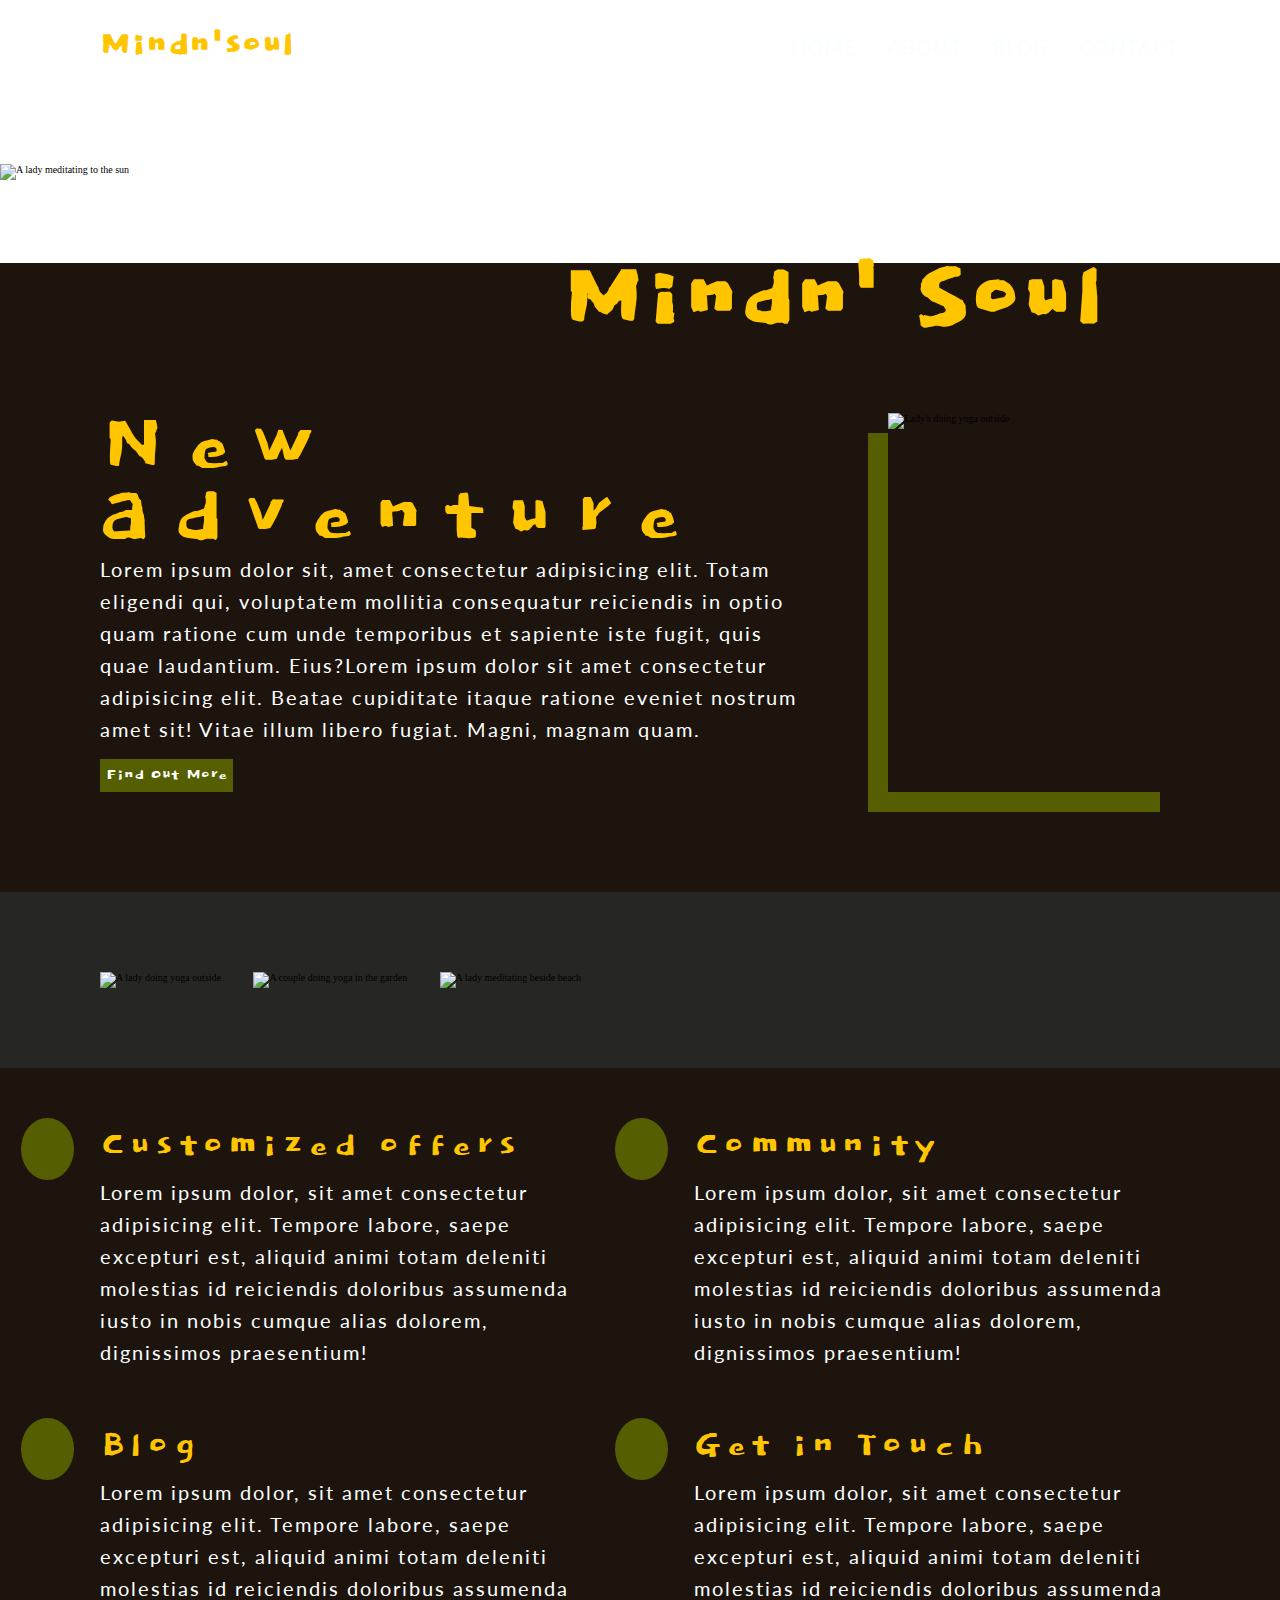
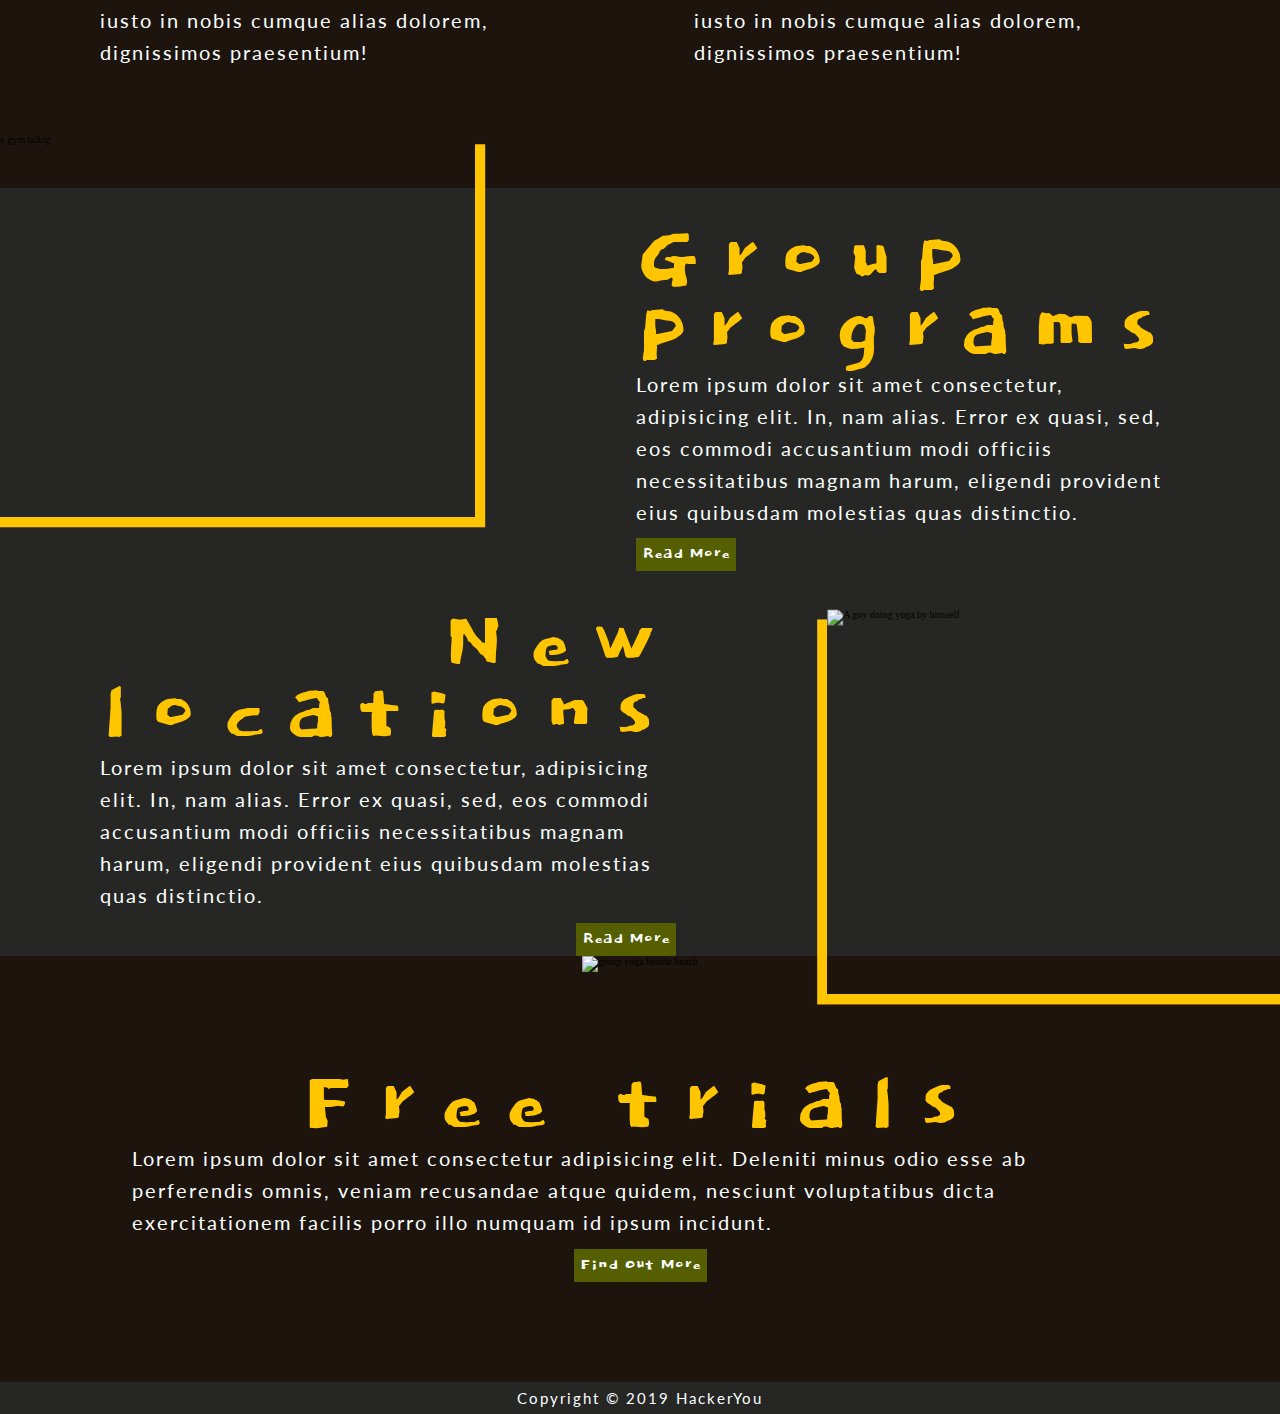
==== index.html @ 893b0afe "adding some change" ====
<!DOCTYPE html>
<html lang="en">
<head>
  <meta charset="UTF-8">
  <meta name="viewport" content="width=device-width, initial-scale=1.0">
  <title>Mind and soul</title>
  <link rel="stylesheet" href="https://use.fontawesome.com/releases/v5.15.3/css/all.css" integrity="sha384-SZXxX4whJ79/gErwcOYf+zWLeJdY/qpuqC4cAa9rOGUstPomtqpuNWT9wdPEn2fk" crossorigin="anonymous">
  <link rel="preconnect" href="https://fonts.gstatic.com">
<link href="https://fonts.googleapis.com/css2?family=Dokdo&family=Lato:wght@300;400;700&display=swap" rel="stylesheet"> 
  <link rel="stylesheet" href="./styles/styles.css">
</head>
<body>
  <!-- header starts here -->
  <header>
    <nav>
      <div class="wrapper">
        <div class="nav-flex">
          <div class="header-logo"><a href="#">Mindn'soul</a></div>
          <ul>
            <li><a href="#home">home</a></li>
            <li><a href="#about">about</a></li>
            <li><a href="#blog">blog</a></li>
            <li><a href="#contact">contact</a></li>
          </ul>
        </div>
      </div>
    </nav>
    <div class="header-flex">
      <ul>
        <li class="header-image"><img src="./styles/scss/assets/group.jpg" alt="A lady meditating to the sun"></li>
        <li class="header-text">
          <p>welcome to</p>
          <h1>Mindn' Soul</h1>
        </li>
      </ul>
    </div>
  </header>
  
  <!-- new adventure strats here -->
  <main>
    <section id="new">
      <div class="wrapper">
        <div class="new-flex">
          <div class="new-text">
            <h2>New adventure</h2>
            <p>Lorem ipsum dolor sit, amet consectetur adipisicing elit. Totam eligendi qui, voluptatem mollitia consequatur reiciendis in optio quam ratione cum unde temporibus et sapiente iste fugit, quis quae laudantium. Eius?Lorem ipsum dolor sit amet consectetur adipisicing elit. Beatae cupiditate itaque ratione eveniet nostrum amet sit! Vitae illum libero fugiat. Magni, magnam quam.</p>
            <button type="submit">Find Out More </button>
          </div>
          <img src="./styles/scss/assets/small-box.jpg" alt="Lady's doing yoga outside">
        </div>
      </div>
    </section>

    <!-- pictures starts here -->
    <section>
      <div class="wrapper">
        <ul class="pic-flex">
          <li><img src="./styles/scss/assets/gallery-image1.jpg" alt="A lady doing yoga outside"></li>
          <li><img src="./styles/scss/assets/gallery-image2.jpg" alt="A couple doing yoga in the garden"></li>
          <li><img src="./styles/scss/assets/gallery-image3.jpg" alt="A lady meditating beside beach"></li>
        </ul>
      </div>
    </section>

    <!-- details starts here -->
    <section id="details">
      <div class="wrapper">
        <ul class="detail-flex">
          <li class="detail1">
            <h3>Customized offers</h3>
            <p>Lorem ipsum dolor, sit amet consectetur adipisicing elit. Tempore labore, saepe excepturi est, aliquid animi totam deleniti molestias id reiciendis doloribus assumenda iusto in nobis cumque alias dolorem, dignissimos praesentium!</p>
          </li>
          <li class="detail2">
            <h3>Community</h3>
            <p>Lorem ipsum dolor, sit amet consectetur adipisicing elit. Tempore labore, saepe excepturi est, aliquid animi totam deleniti molestias id reiciendis doloribus assumenda iusto in nobis cumque alias dolorem, dignissimos praesentium!</p>
          </li>
          <li class="detail3">
            <h3>Blog</h3>
            <p>Lorem ipsum dolor, sit amet consectetur adipisicing elit. Tempore labore, saepe excepturi est, aliquid animi totam deleniti molestias id reiciendis doloribus assumenda iusto in nobis cumque alias dolorem, dignissimos praesentium!</p>
          </li>
          <li class="detail4">
            <h3>Get in Touch</h3>
            <p>Lorem ipsum dolor, sit amet consectetur adipisicing elit. Tempore labore, saepe excepturi est, aliquid animi totam deleniti molestias id reiciendis doloribus assumenda iusto in nobis cumque alias dolorem, dignissimos praesentium!</p>
          </li>
        </ul>
      </div>
    </section>

    <!-- programs starts here -->
    <section> 
      <div class="wrapper">
        <ul class="program-flex">
          <li class="contents1">
            <img src="./styles/scss/assets/left-image.jpg" alt="Ladys in the gym talkig">
            <div class="program-text">
              <h2>Group programs</h2>
              <p>Lorem ipsum dolor sit amet consectetur, adipisicing elit. In, nam alias. Error ex quasi, sed, eos commodi accusantium modi officiis necessitatibus magnam harum, eligendi provident eius quibusdam molestias quas distinctio.</p>
              <button type="submit">Read More</button>
            </div>
          </li>
          <li class="contents2">
            <img src="./styles/scss/assets/right-image.jpg" alt="A guy doing yoga by himself">
            <div class="program-text">
              <h2>New locations</h2>
              <p>Lorem ipsum dolor sit amet consectetur, adipisicing elit. In, nam alias. Error ex quasi, sed, eos commodi accusantium modi officiis necessitatibus magnam harum, eligendi provident eius quibusdam molestias quas distinctio.</p>
              <button type="submit">Read More</button>
            </div>
          </li>
        </ul>
      </div>
    </section>

    <!-- free traials -->
    <section id="free">
      <img src="./styles/scss/assets/banner-image.jpg" alt="group yoga beside beach">
      <div class="wrapper">
        <div class="free-text">
          <h2>Free trials</h2>
          <p>Lorem ipsum dolor sit amet consectetur adipisicing elit. Deleniti minus odio esse ab perferendis omnis, veniam recusandae atque quidem, nesciunt voluptatibus dicta exercitationem facilis porro illo numquam id ipsum incidunt.</p>
          <button type="submit">Find Out More</button>
        </div>
      </div>
    </section>
  </main>

  <!-- footer stars here -->
  <footer>
    <div class="wrapper">
      <p>Copyright © 2019 HackerYou</p>
    </div>
  </footer>
</body>
</html>
---- styles/styles.css ----
@charset "UTF-8";
html {
  line-height: 1.15;
  -ms-text-size-adjust: 100%;
  -webkit-text-size-adjust: 100%;
}

body {
  margin: 0;
}

article, aside, footer, header, nav, section {
  display: block;
}

h1 {
  font-size: 2em;
  margin: 0.67em 0;
}

figcaption, figure, main {
  display: block;
}

figure {
  margin: 1em 40px;
}

hr {
  -webkit-box-sizing: content-box;
          box-sizing: content-box;
  height: 0;
  overflow: visible;
}

pre {
  font-family: monospace, monospace;
  font-size: 1em;
}

a {
  background-color: transparent;
  -webkit-text-decoration-skip: objects;
}

abbr[title] {
  border-bottom: none;
  text-decoration: underline;
  -webkit-text-decoration: underline dotted;
          text-decoration: underline dotted;
}

b, strong {
  font-weight: inherit;
}

b, strong {
  font-weight: bolder;
}

code, kbd, samp {
  font-family: monospace, monospace;
  font-size: 1em;
}

dfn {
  font-style: italic;
}

mark {
  background-color: #ff0;
  color: #000;
}

small {
  font-size: 80%;
}

sub, sup {
  font-size: 75%;
  line-height: 0;
  position: relative;
  vertical-align: baseline;
}

sub {
  bottom: -0.25em;
}

sup {
  top: -0.5em;
}

audio, video {
  display: inline-block;
}

audio:not([controls]) {
  display: none;
  height: 0;
}

img {
  border-style: none;
}

svg:not(:root) {
  overflow: hidden;
}

button, input, optgroup, select, textarea {
  font-family: sans-serif;
  font-size: 100%;
  line-height: 1.15;
  margin: 0;
}

button, input {
  overflow: visible;
}

button, select {
  text-transform: none;
}

button, html [type=button], [type=reset], [type=submit] {
  -webkit-appearance: button;
}

button::-moz-focus-inner, [type=button]::-moz-focus-inner, [type=reset]::-moz-focus-inner, [type=submit]::-moz-focus-inner {
  border-style: none;
  padding: 0;
}

button:-moz-focusring, [type=button]:-moz-focusring, [type=reset]:-moz-focusring, [type=submit]:-moz-focusring {
  outline: 1px dotted ButtonText;
}

fieldset {
  padding: 0.35em 0.75em 0.625em;
}

legend {
  -webkit-box-sizing: border-box;
          box-sizing: border-box;
  color: inherit;
  display: table;
  max-width: 100%;
  padding: 0;
  white-space: normal;
}

progress {
  display: inline-block;
  vertical-align: baseline;
}

textarea {
  overflow: auto;
}

[type=checkbox], [type=radio] {
  -webkit-box-sizing: border-box;
          box-sizing: border-box;
  padding: 0;
}

[type=number]::-webkit-inner-spin-button, [type=number]::-webkit-outer-spin-button {
  height: auto;
}

[type=search] {
  -webkit-appearance: textfield;
  outline-offset: -2px;
}

[type=search]::-webkit-search-cancel-button, [type=search]::-webkit-search-decoration {
  -webkit-appearance: none;
}

::-webkit-file-upload-button {
  -webkit-appearance: button;
  font: inherit;
}

details, menu {
  display: block;
}

summary {
  display: list-item;
}

canvas {
  display: inline-block;
}

template {
  display: none;
}

[hidden] {
  display: none;
}

.clearfix:after {
  visibility: hidden;
  display: block;
  font-size: 0;
  content: "";
  clear: both;
  height: 0;
}

html {
  -webkit-box-sizing: border-box;
  box-sizing: border-box;
}

*, *:before, *:after {
  -webkit-box-sizing: inherit;
          box-sizing: inherit;
}

.sr-only {
  position: absolute;
  width: 1px;
  height: 1px;
  margin: -1px;
  border: 0;
  padding: 0;
  white-space: nowrap;
  -webkit-clip-path: inset(100%);
          clip-path: inset(100%);
  clip: rect(0 0 0 0);
  overflow: hidden;
}

html {
  font-size: 62.5%;
}

body {
  overflow-x: hidden;
}

h1, h2, h3, p, button, input, label, ul {
  padding: 0;
  margin: 0;
}

h1, h2, h3, h4, .header-logo, button {
  font-family: "Dokdo", cursive;
}

h2 {
  font-family: "Dokdo", cursive;
  font-size: 10.5rem;
  font-weight: normal;
  line-height: 7rem;
  letter-spacing: 1.9rem;
  color: #ffc600;
}

h3 {
  font-family: "Dokdo", cursive;
  font-size: 4.5rem;
  font-weight: normal;
  line-height: 5.8rem;
  letter-spacing: 0.49rem;
  color: #ffc600;
}

button {
  background-color: #555f02;
  border: 1px solid #555f02;
  color: #fafffe;
  padding: 4px 5px;
  font-size: 2rem;
}

p {
  font-family: "Lato", sans-serif;
  line-height: 32px;
  letter-spacing: 2px;
  font-size: 2rem;
  font-weight: normal;
  color: #fafffe;
}

nav {
  line-height: 29px;
  letter-spacing: 1px;
  font-size: 2rem;
  font-family: "Lato", sans-serif;
  font-weight: bold;
}

ul {
  list-style: none;
}

a {
  text-decoration: none;
}

.wrapper {
  width: 90%;
  max-width: 1080px;
  margin: 0 auto;
}

section {
  padding: 0;
  margin: 0;
}

section:nth-child(odd) {
  background-color: #1E140E;
}

section:nth-child(even) {
  background-color: #262725;
}

header {
  background-image: url("scss/assets/home-image-1.jpg");
  background-repeat: no-repeat;
  background-position: center;
  padding-top: 30px;
}

.nav-flex {
  display: -webkit-box;
  display: -ms-flexbox;
  display: flex;
  -webkit-box-pack: justify;
      -ms-flex-pack: justify;
          justify-content: space-between;
  -webkit-box-align: center;
      -ms-flex-align: center;
          align-items: center;
}

.header-logo a {
  color: #ffc600;
  font-size: 4.1rem;
}

.nav-flex ul {
  display: -webkit-box;
  display: -ms-flexbox;
  display: flex;
}
.nav-flex ul li {
  margin: auto 0 auto 30px;
}
.nav-flex ul li a {
  color: #fafffe;
  font-size: 2rem;
  letter-spacing: 1px;
  line-height: 29px;
  text-transform: uppercase;
}
.nav-flex ul li a:hover, .nav-flex ul li a:focus {
  color: #ffc600;
}

.nev-flex a:nth-child(4) {
  margin-right: 0;
}

h1 {
  color: #ffc600;
  font-size: 11rem;
}

.header-flex ul {
  display: -webkit-box;
  display: -ms-flexbox;
  display: flex;
  -ms-flex-wrap: nowrap;
      flex-wrap: nowrap;
}
.header-flex ul .header-image {
  width: 40%;
  position: relative;
  top: 100px;
}
.header-flex ul .header-image img {
  width: 100%;
}

.header-flex p {
  color: white;
  font-size: 3rem;
}

.header-text {
  padding: 20px 50px;
  width: 60%;
  position: relative;
  top: 120px;
}

#new {
  padding: 150px 0 100px 0;
}

.new-flex {
  display: -webkit-box;
  display: -ms-flexbox;
  display: flex;
}
.new-flex img {
  width: 27%;
  -webkit-box-shadow: -2rem 2rem #555f02;
          box-shadow: -2rem 2rem #555f02;
}

.new-text {
  width: 65%;
  margin-right: auto;
}
.new-text p {
  margin-bottom: 2%;
}

.pic-flex {
  display: -webkit-box;
  display: -ms-flexbox;
  display: flex;
  padding: 30px 0;
}
.pic-flex li {
  width: calc(100% - 6%)/3;
  margin-right: 3%;
  padding: 50px 0;
}
.pic-flex li img {
  width: 100%;
}

.pic-flex li:nth-child(3) {
  margin-right: 0;
}

.detail-flex {
  display: -webkit-box;
  display: -ms-flexbox;
  display: flex;
  -webkit-box-pack: justify;
      -ms-flex-pack: justify;
          justify-content: space-between;
  -ms-flex-wrap: wrap;
      flex-wrap: wrap;
  padding-bottom: 120px;
}
.detail-flex li {
  width: 45%;
  margin-right: 5%;
  padding-top: 50px;
  position: relative;
}
.detail-flex li:nth-child(2n) {
  margin-right: 0;
}

.detail1::before {
  content: "";
  font-weight: bold;
  font-family: "Font Awesome 5 Free";
  background-color: #555f02;
  border-radius: 50%;
  font-size: 3rem;
  color: #fafffe;
  padding: 14px 15px;
  position: absolute;
  left: -79px;
}

.detail2::before {
  content: "";
  font-weight: bold;
  font-family: "Font Awesome 5 Free";
  background-color: #555f02;
  border-radius: 50%;
  font-size: 3rem;
  color: #fafffe;
  padding: 14px 15px;
  position: absolute;
  left: -79px;
}

.detail3::before {
  content: "";
  font-weight: bold;
  font-family: "Font Awesome 5 Free";
  background-color: #555f02;
  border-radius: 50%;
  font-size: 3rem;
  color: #fafffe;
  padding: 14px 15px;
  position: absolute;
  left: -79px;
}

.detail4::before {
  content: "";
  font-weight: bold;
  font-family: "Font Awesome 5 Free";
  background-color: #555f02;
  border-radius: 50%;
  font-size: 3rem;
  color: #fafffe;
  padding: 14px 15px;
  position: absolute;
  left: -79px;
}

.program-flex {
  display: -webkit-box;
  display: -ms-flexbox;
  display: flex;
  -webkit-box-orient: vertical;
  -webkit-box-direction: normal;
      -ms-flex-direction: column;
          flex-direction: column;
}
.program-flex li {
  display: -webkit-box;
  display: -ms-flexbox;
  display: flex;
  direction: row;
}
.program-flex li:nth-child(2) {
  -webkit-box-orient: horizontal;
  -webkit-box-direction: reverse;
      -ms-flex-direction: row-reverse;
          flex-direction: row-reverse;
}

.contents1 img {
  width: 285%;
  -webkit-transform: translate(-30%, -14%);
          transform: translate(-30%, -14%);
  -webkit-box-shadow: 10px 10px #ffc600;
          box-shadow: 10px 10px #ffc600;
}

.contents2 img {
  width: 328%;
  -webkit-transform: translate(30%, 10%);
          transform: translate(30%, 10%);
  -webkit-box-shadow: -10px 10px #ffc600;
          box-shadow: -10px 10px #ffc600;
}

.program-flex p {
  margin-bottom: 2%;
}

.contents1 h2, .contents2 h2 {
  padding-top: 40px;
}

.contents2 h2 {
  text-align: right;
}

.contents2 button[type=submit] {
  display: block;
  margin-left: auto;
}

#free {
  text-align: center;
}
#free img {
  width: 100%;
}

.free-text {
  padding: 100px 0;
}
.free-text p {
  display: -webkit-box;
  display: -ms-flexbox;
  display: flex;
  text-align: left;
  margin: 0 auto 1% auto;
  width: 94%;
}

footer {
  background-color: #262725;
  text-align: center;
}
footer p {
  color: #fafffe;
  font-size: 1.5rem;
}

.blog-header {
  background-image: url("scss/assets/blog-image-1.jpg");
  background-repeat: no-repeat;
  background-position: center;
  padding-top: 30px;
  height: 70vh;
}
.blog-header h2 {
  padding-top: 20%;
}

.blogmain-flex {
  display: -webkit-box;
  display: -ms-flexbox;
  display: flex;
  -webkit-box-orient: horizontal;
  -webkit-box-direction: normal;
      -ms-flex-direction: row;
          flex-direction: row;
  -webkit-box-pack: justify;
      -ms-flex-pack: justify;
          justify-content: space-between;
  background-color: #1E140E;
}

article {
  -webkit-box-shadow: 10px 10px #555f02;
          box-shadow: 10px 10px #555f02;
  position: relative;
}
article h3 {
  padding-top: 500px;
}
article p {
  margin-bottom: 30px;
}

article img {
  width: 100%;
  -webkit-box-shadow: 15px 15px #555f02;
          box-shadow: 15px 15px #555f02;
  position: absolute;
  top: -150px;
}

.blog-flex {
  display: -webkit-box;
  display: -ms-flexbox;
  display: flex;
  -webkit-box-orient: vertical;
  -webkit-box-direction: normal;
      -ms-flex-direction: column;
          flex-direction: column;
  background-color: #1E140E;
  width: 60%;
}

.comment {
  padding: 50px 0;
}

.comment-flex li {
  display: -webkit-box;
  display: -ms-flexbox;
  display: flex;
  margin-bottom: 40px;
}
.comment-flex li img {
  width: 50%;
  height: 120px;
  margin-right: 60px;
}

.post-comment {
  margin-bottom: 100px;
}
.post-comment textarea, .post-comment button {
  width: 100%;
}

.post-comment input, .post-comment textarea {
  background-color: #1E140E;
}

.blog-aside {
  width: 25%;
}
.blog-aside p {
  font-size: 0.5rem;
}

.blog-aside img {
  -webkit-box-shadow: -10px 10px #555f02;
          box-shadow: -10px 10px #555f02;
}

.aside-text {
  background-color: #555f02;
  -webkit-box-shadow: -10px 10px #555f02;
          box-shadow: -10px 10px #555f02;
}

.contact-header {
  background-image: url("scss/assets/contact-image-1.jpg");
  background-repeat: no-repeat;
  background-position: center;
  padding-top: 30px;
  height: 50vh;
}
.contact-header h2 {
  font-size: 6.5rem;
  padding: 150px 0;
}

main {
  background-color: #1E140E;
}

.main-flex {
  display: -webkit-box;
  display: -ms-flexbox;
  display: flex;
  height: 46vh;
}

fieldset {
  background-color: #262725;
  display: -webkit-box;
  display: -ms-flexbox;
  display: flex;
  -webkit-box-orient: vertical;
  -webkit-box-direction: normal;
      -ms-flex-direction: column;
          flex-direction: column;
  border: 1px solid #262725;
  padding: 80px 40px 20px 40px;
  margin-right: 50px;
  -webkit-box-shadow: 15px 15px #ffc600;
          box-shadow: 15px 15px #ffc600;
  width: 110%;
  position: relative;
  top: -100px;
  left: -8%;
}

.form-flex {
  display: -webkit-box;
  display: -ms-flexbox;
  display: flex;
  overflow: hidden;
  -webkit-box-pack: justify;
      -ms-flex-pack: justify;
          justify-content: space-between;
}

input {
  background-color: #262725;
  border: none;
  border-bottom: 1px solid #ffc600;
  padding: 20px;
  width: 45%;
  color: #fafffe;
  font-size: 1.3rem;
  letter-spacing: 1px;
}

textarea {
  margin: 30px 0;
  height: 150px;
  background-color: #262725;
  border: 1px solid #ffc600;
  color: #fafffe;
  color: #fafffe;
  font-size: 1.3rem;
  letter-spacing: 1px;
  padding: 20px;
  resize: none;
}

aside {
  padding-top: 50px;
  width: 27%;
}

.sns-flex {
  display: -webkit-box;
  display: -ms-flexbox;
  display: flex;
}
.sns-flex a {
  color: #ffc600;
  font-size: 2rem;
  margin-right: 20px;
}
.sns-flex a:hover, .sns-flex a:focus {
  color: #fafffe;
}

.info-flex li {
  color: #fafffe;
  font-size: 1.5rem;
  letter-spacing: 2px;
  font-family: "Lato", sans-serif;
}
.info-flex li a {
  color: #fafffe;
  font-family: "Lato", sans-serif;
}

.info-mail {
  margin: 20px 0 25px 0;
}

.info {
  margin-bottom: 5px;
}

.contact-footer {
  overflow: hidden;
  height: 4vh;
}
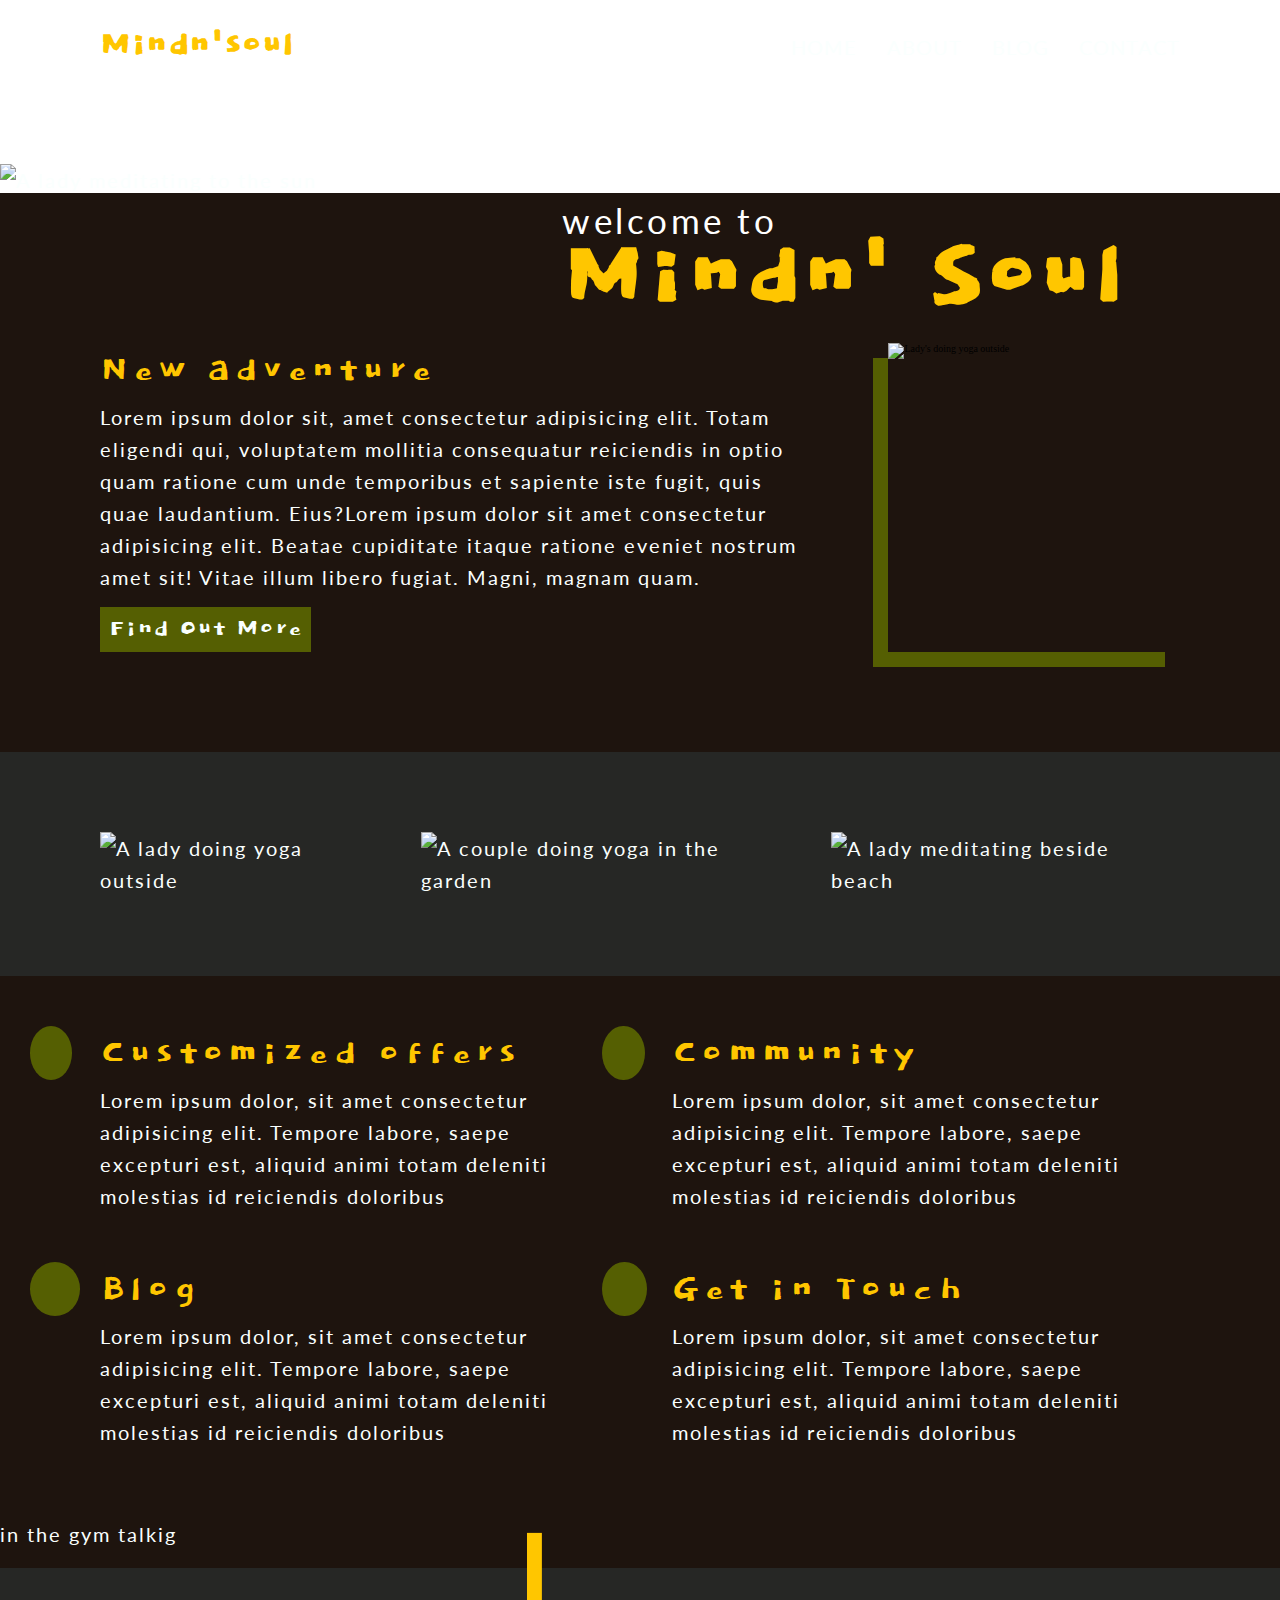
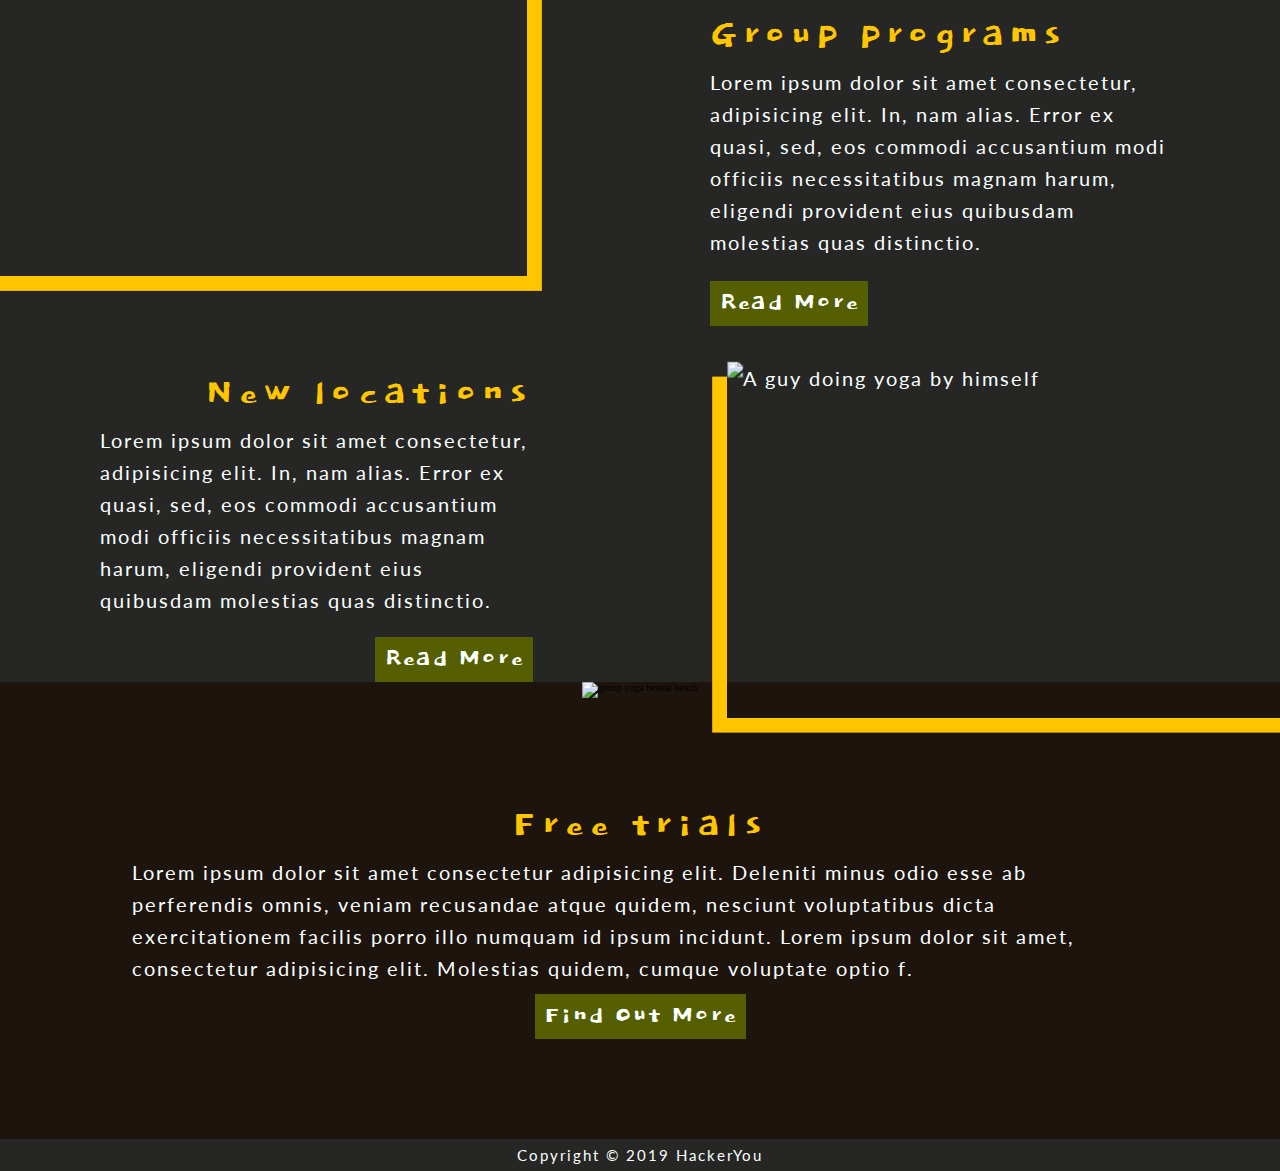
==== commit 68ff8aed: "added url" ====
--- a/index.html
+++ b/index.html
@@ -15,19 +15,26 @@
     <nav>
       <div class="wrapper">
         <div class="nav-flex">
-          <div class="header-logo"><a href="#">Mindn'soul</a></div>
+          <div class="header-logo"><a href="./index.html">Mindn'soul</a></div>
           <ul>
-            <li><a href="#home">home</a></li>
-            <li><a href="#about">about</a></li>
-            <li><a href="#blog">blog</a></li>
-            <li><a href="#contact">contact</a></li>
+            <li><a href="./index.html">home</a></li>
+            <li><a href="#">about</a></li>
+            <li><a href="./blog.html">blog</a></li>
+            <li><a href="./contact.html">contact</a></li>
           </ul>
         </div>
       </div>
     </nav>
+    <div class="sub-menu">
+      <div class="wrapper">
+        <a href=""><i class="fas fa-bars"></i></a>
+      </div>
+    </div>
     <div class="header-flex">
       <ul>
-        <li class="header-image"><img src="./styles/scss/assets/group.jpg" alt="A lady meditating to the sun"></li>
+        <li class="header-image">
+          <img src="./styles/scss/assets/group.jpg" alt="A lady meditating to the sun">
+        </li>
         <li class="header-text">
           <p>welcome to</p>
           <h1>Mindn' Soul</h1>
@@ -42,7 +49,7 @@
       <div class="wrapper">
         <div class="new-flex">
           <div class="new-text">
-            <h2>New adventure</h2>
+            <h3>New adventure</h3>
             <p>Lorem ipsum dolor sit, amet consectetur adipisicing elit. Totam eligendi qui, voluptatem mollitia consequatur reiciendis in optio quam ratione cum unde temporibus et sapiente iste fugit, quis quae laudantium. Eius?Lorem ipsum dolor sit amet consectetur adipisicing elit. Beatae cupiditate itaque ratione eveniet nostrum amet sit! Vitae illum libero fugiat. Magni, magnam quam.</p>
             <button type="submit">Find Out More </button>
           </div>
@@ -68,32 +75,32 @@
         <ul class="detail-flex">
           <li class="detail1">
             <h3>Customized offers</h3>
-            <p>Lorem ipsum dolor, sit amet consectetur adipisicing elit. Tempore labore, saepe excepturi est, aliquid animi totam deleniti molestias id reiciendis doloribus assumenda iusto in nobis cumque alias dolorem, dignissimos praesentium!</p>
+            <p>Lorem ipsum dolor, sit amet consectetur adipisicing elit. Tempore labore, saepe excepturi est, aliquid animi totam deleniti molestias id reiciendis doloribus</p>
           </li>
           <li class="detail2">
             <h3>Community</h3>
-            <p>Lorem ipsum dolor, sit amet consectetur adipisicing elit. Tempore labore, saepe excepturi est, aliquid animi totam deleniti molestias id reiciendis doloribus assumenda iusto in nobis cumque alias dolorem, dignissimos praesentium!</p>
+            <p>Lorem ipsum dolor, sit amet consectetur adipisicing elit. Tempore labore, saepe excepturi est, aliquid animi totam deleniti molestias id reiciendis doloribus</p>
           </li>
           <li class="detail3">
             <h3>Blog</h3>
-            <p>Lorem ipsum dolor, sit amet consectetur adipisicing elit. Tempore labore, saepe excepturi est, aliquid animi totam deleniti molestias id reiciendis doloribus assumenda iusto in nobis cumque alias dolorem, dignissimos praesentium!</p>
+            <p>Lorem ipsum dolor, sit amet consectetur adipisicing elit. Tempore labore, saepe excepturi est, aliquid animi totam deleniti molestias id reiciendis doloribus</p>
           </li>
           <li class="detail4">
             <h3>Get in Touch</h3>
-            <p>Lorem ipsum dolor, sit amet consectetur adipisicing elit. Tempore labore, saepe excepturi est, aliquid animi totam deleniti molestias id reiciendis doloribus assumenda iusto in nobis cumque alias dolorem, dignissimos praesentium!</p>
+            <p>Lorem ipsum dolor, sit amet consectetur adipisicing elit. Tempore labore, saepe excepturi est, aliquid animi totam deleniti molestias id reiciendis doloribus  </p>
           </li>
         </ul>
       </div>
     </section>
 
     <!-- programs starts here -->
-    <section> 
+    <section id="about"> 
       <div class="wrapper">
         <ul class="program-flex">
           <li class="contents1">
             <img src="./styles/scss/assets/left-image.jpg" alt="Ladys in the gym talkig">
             <div class="program-text">
-              <h2>Group programs</h2>
+              <h3>Group programs</h3>
               <p>Lorem ipsum dolor sit amet consectetur, adipisicing elit. In, nam alias. Error ex quasi, sed, eos commodi accusantium modi officiis necessitatibus magnam harum, eligendi provident eius quibusdam molestias quas distinctio.</p>
               <button type="submit">Read More</button>
             </div>
@@ -101,7 +108,7 @@
           <li class="contents2">
             <img src="./styles/scss/assets/right-image.jpg" alt="A guy doing yoga by himself">
             <div class="program-text">
-              <h2>New locations</h2>
+              <h3>New locations</h3>
               <p>Lorem ipsum dolor sit amet consectetur, adipisicing elit. In, nam alias. Error ex quasi, sed, eos commodi accusantium modi officiis necessitatibus magnam harum, eligendi provident eius quibusdam molestias quas distinctio.</p>
               <button type="submit">Read More</button>
             </div>
@@ -115,8 +122,8 @@
       <img src="./styles/scss/assets/banner-image.jpg" alt="group yoga beside beach">
       <div class="wrapper">
         <div class="free-text">
-          <h2>Free trials</h2>
-          <p>Lorem ipsum dolor sit amet consectetur adipisicing elit. Deleniti minus odio esse ab perferendis omnis, veniam recusandae atque quidem, nesciunt voluptatibus dicta exercitationem facilis porro illo numquam id ipsum incidunt.</p>
+          <h3>Free trials</h3>
+          <p>Lorem ipsum dolor sit amet consectetur adipisicing elit. Deleniti minus odio esse ab perferendis omnis, veniam recusandae atque quidem, nesciunt voluptatibus dicta exercitationem facilis porro illo numquam id ipsum incidunt. Lorem ipsum dolor sit amet, consectetur adipisicing elit. Molestias quidem, cumque voluptate optio f.</p>
           <button type="submit">Find Out More</button>
         </div>
       </div>
--- a/styles/styles.css
+++ b/styles/styles.css
@@ -253,6 +253,12 @@
   font-family: "Dokdo", cursive;
 }
 
+h1 {
+  color: #ffc600;
+  font-size: 11rem;
+  margin-top: 25px;
+}
+
 h2 {
   font-family: "Dokdo", cursive;
   font-size: 10.5rem;
@@ -275,11 +281,16 @@
   background-color: #555f02;
   border: 1px solid #555f02;
   color: #fafffe;
-  padding: 4px 5px;
-  font-size: 2rem;
-}
-
-p {
+  padding: 4px 8px;
+  font-size: 3rem;
+  letter-spacing: 1px;
+}
+button:hover, button:focus {
+  color: #555f02;
+  background-color: #fafffe;
+}
+
+p, li {
   font-family: "Lato", sans-serif;
   line-height: 32px;
   letter-spacing: 2px;
@@ -327,6 +338,7 @@
   background-image: url("scss/assets/home-image-1.jpg");
   background-repeat: no-repeat;
   background-position: center;
+  background-size: cover;
   padding-top: 30px;
 }
 
@@ -370,9 +382,8 @@
   margin-right: 0;
 }
 
-h1 {
-  color: #ffc600;
-  font-size: 11rem;
+.sub-menu {
+  display: none;
 }
 
 .header-flex ul {
@@ -393,7 +404,9 @@
 
 .header-flex p {
   color: white;
-  font-size: 3rem;
+  font-size: 3.5rem;
+  margin-bottom: 20px;
+  letter-spacing: 3.5px;
 }
 
 .header-text {
@@ -414,8 +427,8 @@
 }
 .new-flex img {
   width: 27%;
-  -webkit-box-shadow: -2rem 2rem #555f02;
-          box-shadow: -2rem 2rem #555f02;
+  -webkit-box-shadow: -15px 15px #555f02;
+          box-shadow: -15px 15px #555f02;
 }
 
 .new-text {
@@ -449,16 +462,15 @@
   display: -webkit-box;
   display: -ms-flexbox;
   display: flex;
+  -ms-flex-wrap: wrap;
+      flex-wrap: wrap;
+  padding-bottom: 120px;
   -webkit-box-pack: justify;
       -ms-flex-pack: justify;
           justify-content: space-between;
-  -ms-flex-wrap: wrap;
-      flex-wrap: wrap;
-  padding-bottom: 120px;
 }
 .detail-flex li {
-  width: 45%;
-  margin-right: 5%;
+  width: 47%;
   padding-top: 50px;
   position: relative;
 }
@@ -472,11 +484,11 @@
   font-family: "Font Awesome 5 Free";
   background-color: #555f02;
   border-radius: 50%;
-  font-size: 3rem;
-  color: #fafffe;
-  padding: 14px 15px;
+  font-size: 2.6rem;
+  color: #fafffe;
+  padding: 11px 10px;
   position: absolute;
-  left: -79px;
+  left: -70px;
 }
 
 .detail2::before {
@@ -485,11 +497,11 @@
   font-family: "Font Awesome 5 Free";
   background-color: #555f02;
   border-radius: 50%;
-  font-size: 3rem;
-  color: #fafffe;
-  padding: 14px 15px;
+  font-size: 2.6rem;
+  color: #fafffe;
+  padding: 11px 10px;
   position: absolute;
-  left: -79px;
+  left: -70px;
 }
 
 .detail3::before {
@@ -498,11 +510,12 @@
   font-family: "Font Awesome 5 Free";
   background-color: #555f02;
   border-radius: 50%;
-  font-size: 3rem;
-  color: #fafffe;
-  padding: 14px 15px;
+  font-size: 2.6rem;
+  color: #fafffe;
+  padding: 11px 10px;
   position: absolute;
-  left: -79px;
+  left: -70px;
+  padding: 11px 14px;
 }
 
 .detail4::before {
@@ -511,11 +524,12 @@
   font-family: "Font Awesome 5 Free";
   background-color: #555f02;
   border-radius: 50%;
-  font-size: 3rem;
-  color: #fafffe;
-  padding: 14px 15px;
+  font-size: 2.6rem;
+  color: #fafffe;
+  padding: 11px 10px;
   position: absolute;
-  left: -79px;
+  left: -70px;
+  padding: 11px;
 }
 
 .program-flex {
@@ -544,27 +558,27 @@
   width: 285%;
   -webkit-transform: translate(-30%, -14%);
           transform: translate(-30%, -14%);
-  -webkit-box-shadow: 10px 10px #ffc600;
-          box-shadow: 10px 10px #ffc600;
+  -webkit-box-shadow: 15px 15px #ffc600;
+          box-shadow: 15px 15px #ffc600;
 }
 
 .contents2 img {
   width: 328%;
   -webkit-transform: translate(30%, 10%);
           transform: translate(30%, 10%);
-  -webkit-box-shadow: -10px 10px #ffc600;
-          box-shadow: -10px 10px #ffc600;
+  -webkit-box-shadow: -15px 15px #ffc600;
+          box-shadow: -15px 15px #ffc600;
 }
 
 .program-flex p {
-  margin-bottom: 2%;
-}
-
-.contents1 h2, .contents2 h2 {
+  margin-bottom: 5%;
+}
+
+.contents1 h3, .contents2 h3 {
   padding-top: 40px;
 }
 
-.contents2 h2 {
+.contents2 h3 {
   text-align: right;
 }
 
@@ -605,6 +619,7 @@
   background-image: url("scss/assets/blog-image-1.jpg");
   background-repeat: no-repeat;
   background-position: center;
+  background-size: cover;
   padding-top: 30px;
   height: 70vh;
 }
@@ -637,11 +652,14 @@
 article p {
   margin-bottom: 30px;
 }
+article p:first-of-type {
+  font-style: italic;
+}
 
 article img {
   width: 100%;
-  -webkit-box-shadow: 15px 15px #555f02;
-          box-shadow: 15px 15px #555f02;
+  -webkit-box-shadow: 20px 20px #555f02;
+          box-shadow: 20px 20px #555f02;
   position: absolute;
   top: -150px;
 }
@@ -657,6 +675,9 @@
   background-color: #1E140E;
   width: 60%;
 }
+.blog-flex span {
+  font-weight: bold;
+}
 
 .comment {
   padding: 50px 0;
@@ -674,6 +695,10 @@
   margin-right: 60px;
 }
 
+.comment-flex span {
+  color: #ffc600;
+}
+
 .post-comment {
   margin-bottom: 100px;
 }
@@ -686,27 +711,49 @@
 }
 
 .blog-aside {
-  width: 25%;
-}
-.blog-aside p {
-  font-size: 0.5rem;
+  width: 27%;
+  position: absolute;
+  right: -3%;
+  top: 650px;
 }
 
 .blog-aside img {
-  -webkit-box-shadow: -10px 10px #555f02;
-          box-shadow: -10px 10px #555f02;
+  -webkit-box-shadow: -20px 20px #555f02;
+          box-shadow: -20px 20px #555f02;
+  display: block;
+  width: 90%;
 }
 
 .aside-text {
   background-color: #555f02;
-  -webkit-box-shadow: -10px 10px #555f02;
-          box-shadow: -10px 10px #555f02;
+  padding: 30px;
+  margin-left: -20px;
+  width: 94%;
+}
+.aside-text h4 {
+  font-weight: normal;
+  line-height: 58px;
+  letter-spacing: 4.3px;
+  color: #fafffe;
+  font-size: 4rem;
+  margin: 0;
+}
+
+.aside-yellow li {
+  list-style-position: inside;
+  list-style: disc;
+  list-style-position: inside;
+  color: #ffc600;
+}
+.aside-yellow li span {
+  color: #fafffe;
 }
 
 .contact-header {
   background-image: url("scss/assets/contact-image-1.jpg");
   background-repeat: no-repeat;
   background-position: center;
+  background-size: cover;
   padding-top: 30px;
   height: 50vh;
 }
@@ -819,6 +866,393 @@
 }
 
 .contact-footer {
-  overflow: hidden;
   height: 4vh;
+}
+
+@media (max-width: 1200px) {
+  body {
+    overflow-x: hidden;
+  }
+
+  h1 {
+    font-size: 8rem;
+  }
+
+  .new-flex img {
+    height: 250px;
+  }
+}
+@media (max-width: 980px) {
+  .detail-flex li {
+    width: 100%;
+  }
+
+  .detail-flex h3 {
+    padding-left: 80px;
+  }
+
+  .detail1::before {
+    left: 0;
+  }
+
+  .detail2::before {
+    left: 0;
+  }
+
+  .detail3::before {
+    left: 0;
+  }
+
+  .detail4::before {
+    left: 0;
+  }
+
+  .program-flex {
+    padding: 50px 0;
+  }
+
+  .contents1 {
+    -webkit-box-orient: vertical;
+    -webkit-box-direction: normal;
+        -ms-flex-direction: column;
+            flex-direction: column;
+    padding-bottom: 30px;
+  }
+  .contents1 img {
+    width: 80%;
+    -webkit-transform: translate(20%, 0%);
+            transform: translate(20%, 0%);
+  }
+
+  .program-flex li:nth-child(2) {
+    -webkit-box-orient: vertical;
+    -webkit-box-direction: normal;
+        -ms-flex-direction: column;
+            flex-direction: column;
+  }
+  .program-flex li:nth-child(2) img {
+    width: 80%;
+    -webkit-transform: translate(2%, 0%);
+            transform: translate(2%, 0%);
+  }
+}
+@media (max-width: 780px) {
+  h1 {
+    font-size: 5rem;
+    margin-top: 0;
+  }
+
+  .header-flex p {
+    font-size: 2rem;
+    margin-bottom: 5px;
+  }
+
+  .header-text {
+    padding: 0 50px;
+  }
+
+  .new-flex {
+    -webkit-box-orient: vertical;
+    -webkit-box-direction: reverse;
+        -ms-flex-direction: column-reverse;
+            flex-direction: column-reverse;
+  }
+  .new-flex img {
+    width: 50%;
+    height: auto;
+    -o-object-fit: contain;
+       object-fit: contain;
+    -ms-flex-item-align: center;
+        align-self: center;
+    -webkit-box-shadow: -1rem 1rem #555f02;
+            box-shadow: -1rem 1rem #555f02;
+  }
+
+  .new-text {
+    width: 100%;
+    margin-right: 0;
+    margin-top: 50px;
+    text-align: center;
+  }
+}
+@media (max-width: 660px) {
+  header {
+    height: 40vh;
+  }
+
+  .header-logo {
+    display: none;
+  }
+
+  .nav-flex ul {
+    display: none;
+  }
+
+  .sub-menu {
+    display: block;
+    text-align: right;
+  }
+  .sub-menu a {
+    font-size: 3rem;
+    color: #ffc600;
+  }
+  .sub-menu a:hover, .sub-menu a:focus {
+    color: #fafffe;
+  }
+
+  .header-text {
+    padding: 0;
+    -webkit-transform: translate(-56%, -146%);
+            transform: translate(-56%, -146%);
+  }
+
+  .header-flex p {
+    font-size: 1rem;
+  }
+
+  h1 {
+    font-size: 3.5rem;
+  }
+
+  .header-image img {
+    display: none;
+    width: 0%;
+  }
+
+  h3 {
+    font-size: 3.5rem;
+  }
+
+  #new {
+    padding: 60px 0;
+  }
+}
+@media (max-width: 660px) and (max-width: 500) {
+  h3 {
+    font-size: 3rem;
+  }
+
+  p, li {
+    font-size: 1.5rem;
+  }
+}
+@media (width: 700px) {
+  .contact-header {
+    height: 30vh;
+  }
+  .contact-header h2 {
+    padding: 60px 0;
+    font-size: 5.5rem;
+  }
+
+  .main-flex {
+    height: auto;
+    -webkit-box-orient: vertical;
+    -webkit-box-direction: normal;
+        -ms-flex-direction: column;
+            flex-direction: column;
+    height: auto;
+  }
+
+  fieldset {
+    padding-top: 50px;
+    width: 97%;
+    top: 0;
+    left: 0;
+  }
+
+  aside {
+    display: -webkit-box;
+    display: -ms-flexbox;
+    display: flex;
+    -webkit-box-orient: horizontal;
+    -webkit-box-direction: normal;
+        -ms-flex-direction: row;
+            flex-direction: row;
+    -webkit-box-pack: center;
+        -ms-flex-pack: center;
+            justify-content: center;
+    width: 100%;
+  }
+
+  .info-mail {
+    margin-top: 0;
+  }
+
+  .contact-footer {
+    height: auto;
+  }
+}
+@media (max-width: 660px) {
+  .contact-header {
+    height: 30vh;
+  }
+  .contact-header h2 {
+    padding: 60px 0;
+    font-size: 5.5rem;
+  }
+
+  .main-flex {
+    height: auto;
+    -webkit-box-orient: vertical;
+    -webkit-box-direction: normal;
+        -ms-flex-direction: column;
+            flex-direction: column;
+    height: auto;
+  }
+
+  fieldset {
+    padding-top: 50px;
+    width: 97%;
+    top: 0;
+    left: 0;
+  }
+  fieldset input {
+    width: 100%;
+  }
+
+  .form-flex {
+    -webkit-box-orient: vertical;
+    -webkit-box-direction: normal;
+        -ms-flex-direction: column;
+            flex-direction: column;
+  }
+
+  aside {
+    display: -webkit-box;
+    display: -ms-flexbox;
+    display: flex;
+    -webkit-box-orient: vertical;
+    -webkit-box-direction: normal;
+        -ms-flex-direction: column;
+            flex-direction: column;
+    -webkit-box-align: center;
+        -ms-flex-align: center;
+            align-items: center;
+    width: 100%;
+  }
+
+  .info-mail {
+    margin: 0 0 3px 0;
+  }
+
+  .contact-footer {
+    height: auto;
+  }
+}
+@media (max-width: 550px) {
+  .contact-header h2 {
+    font-size: 4.5rem;
+  }
+
+  .info-flex {
+    text-align: center;
+  }
+}
+@media (max-width: 450px) {
+  .contact-header h2 {
+    font-size: 3.5rem;
+    letter-spacing: 0.9rem;
+  }
+}
+@media (max-width: 1200px) {
+  .aside-text h4 {
+    letter-spacing: 2.3px;
+  }
+}
+@media (max-width: 900px) {
+  .blog-header {
+    height: 50vh;
+  }
+
+  .blogmain-flex {
+    -webkit-box-orient: vertical;
+    -webkit-box-direction: normal;
+        -ms-flex-direction: column;
+            flex-direction: column;
+  }
+
+  .blog-flex {
+    width: 100%;
+  }
+
+  .blog-aside {
+    display: -webkit-box;
+    display: -ms-flexbox;
+    display: flex;
+    width: 100%;
+  }
+  .blog-aside img {
+    -webkit-box-shadow: none;
+            box-shadow: none;
+  }
+}
+@media (max-width: 700px) {
+  .blog-header {
+    height: 39vh;
+  }
+
+  article h3 {
+    padding-top: 380px;
+  }
+
+  article img {
+    width: 83%;
+    top: -120px;
+    right: 64px;
+  }
+
+  .comment-flex p {
+    line-height: 29px;
+    letter-spacing: 1px;
+  }
+
+  .comment-flex li img {
+    margin-right: 40px;
+    width: 100%;
+  }
+}
+@media (max-width: 660px) {
+  input {
+    width: 100%;
+  }
+}
+@media (max-width: 550px) {
+  article h3 {
+    padding-top: 260px;
+  }
+
+  .blog-aside {
+    -webkit-box-orient: vertical;
+    -webkit-box-direction: normal;
+        -ms-flex-direction: column;
+            flex-direction: column;
+  }
+  .blog-aside img {
+    height: 300px;
+    -o-object-fit: contain;
+       object-fit: contain;
+    margin-bottom: 30px;
+  }
+}
+@media (max-width: 450px) {
+  article h3 {
+    padding-top: 150px;
+    line-height: 2.8rem;
+  }
+
+  article img {
+    right: 35px;
+  }
+
+  .comment-flex li {
+    -webkit-box-orient: vertical;
+    -webkit-box-direction: normal;
+        -ms-flex-direction: column;
+            flex-direction: column;
+  }
+  .comment-flex li img {
+    width: 25%;
+    height: auto;
+  }
 }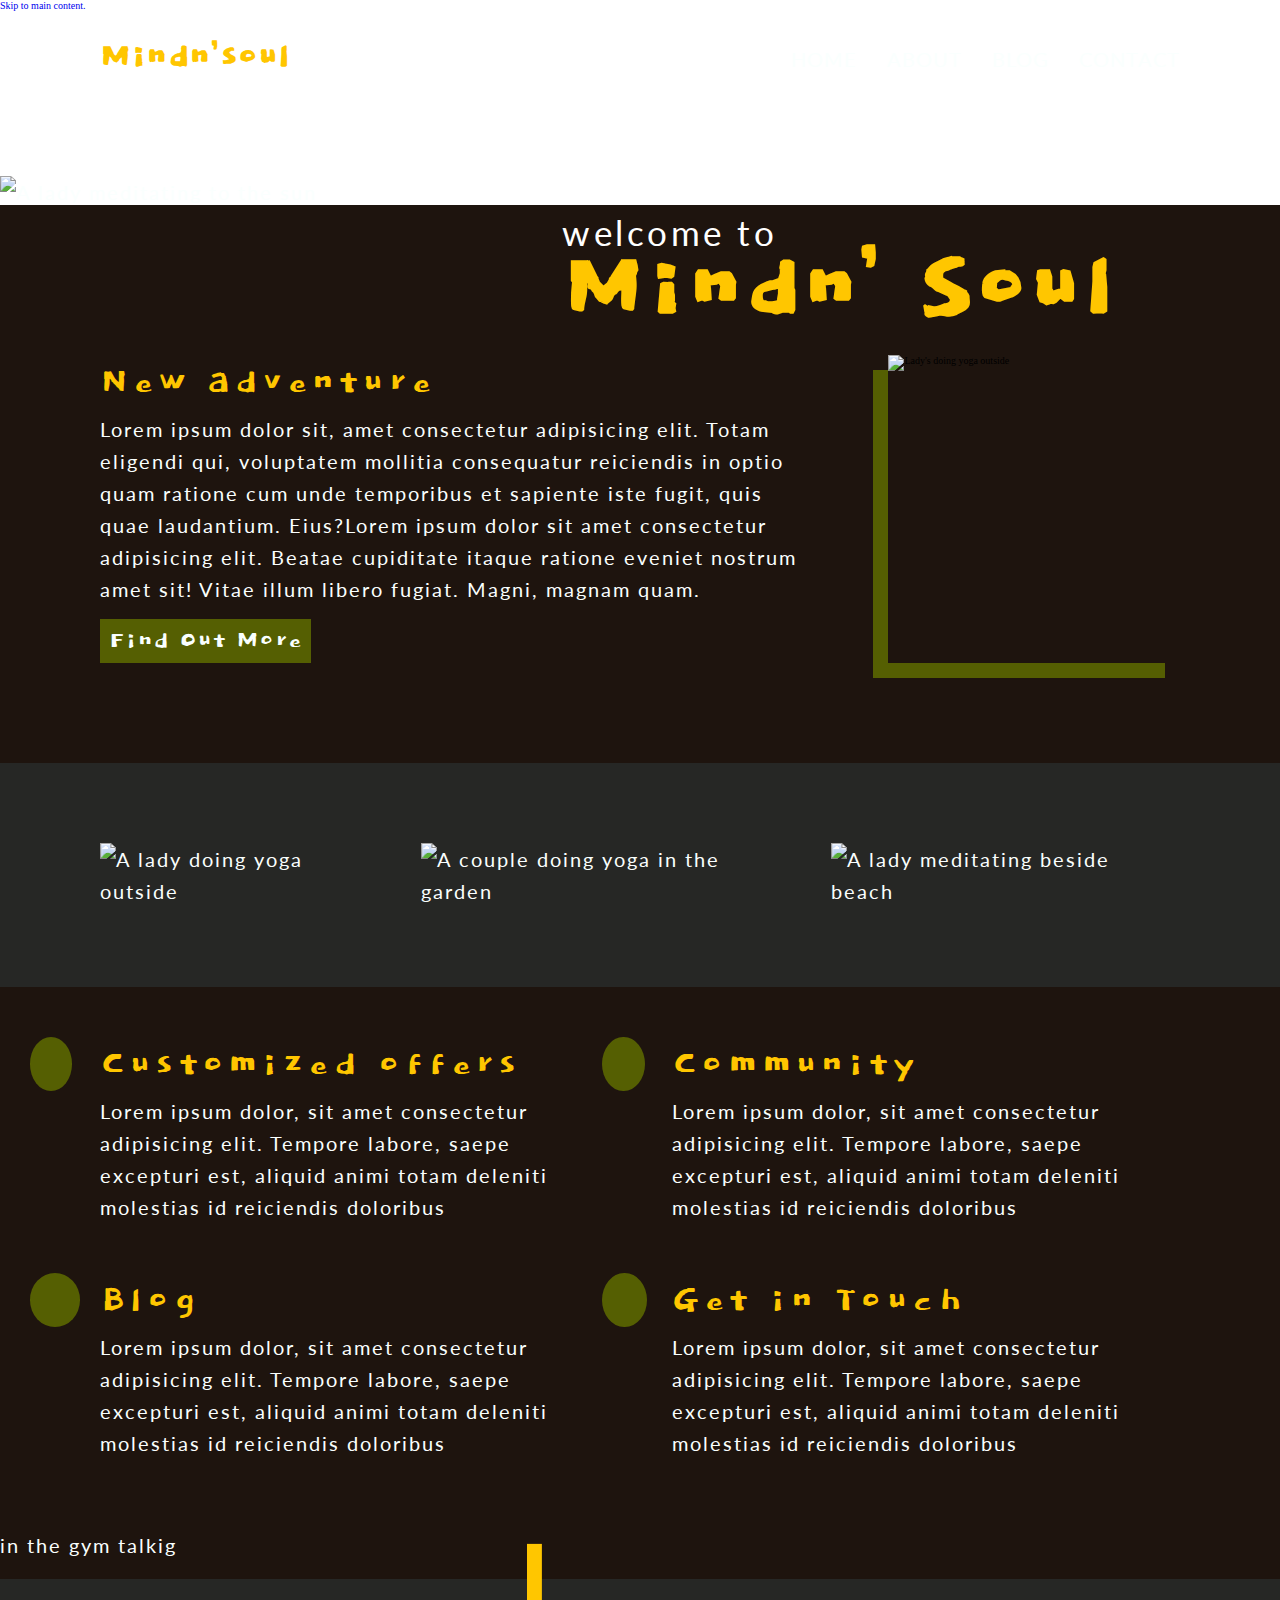
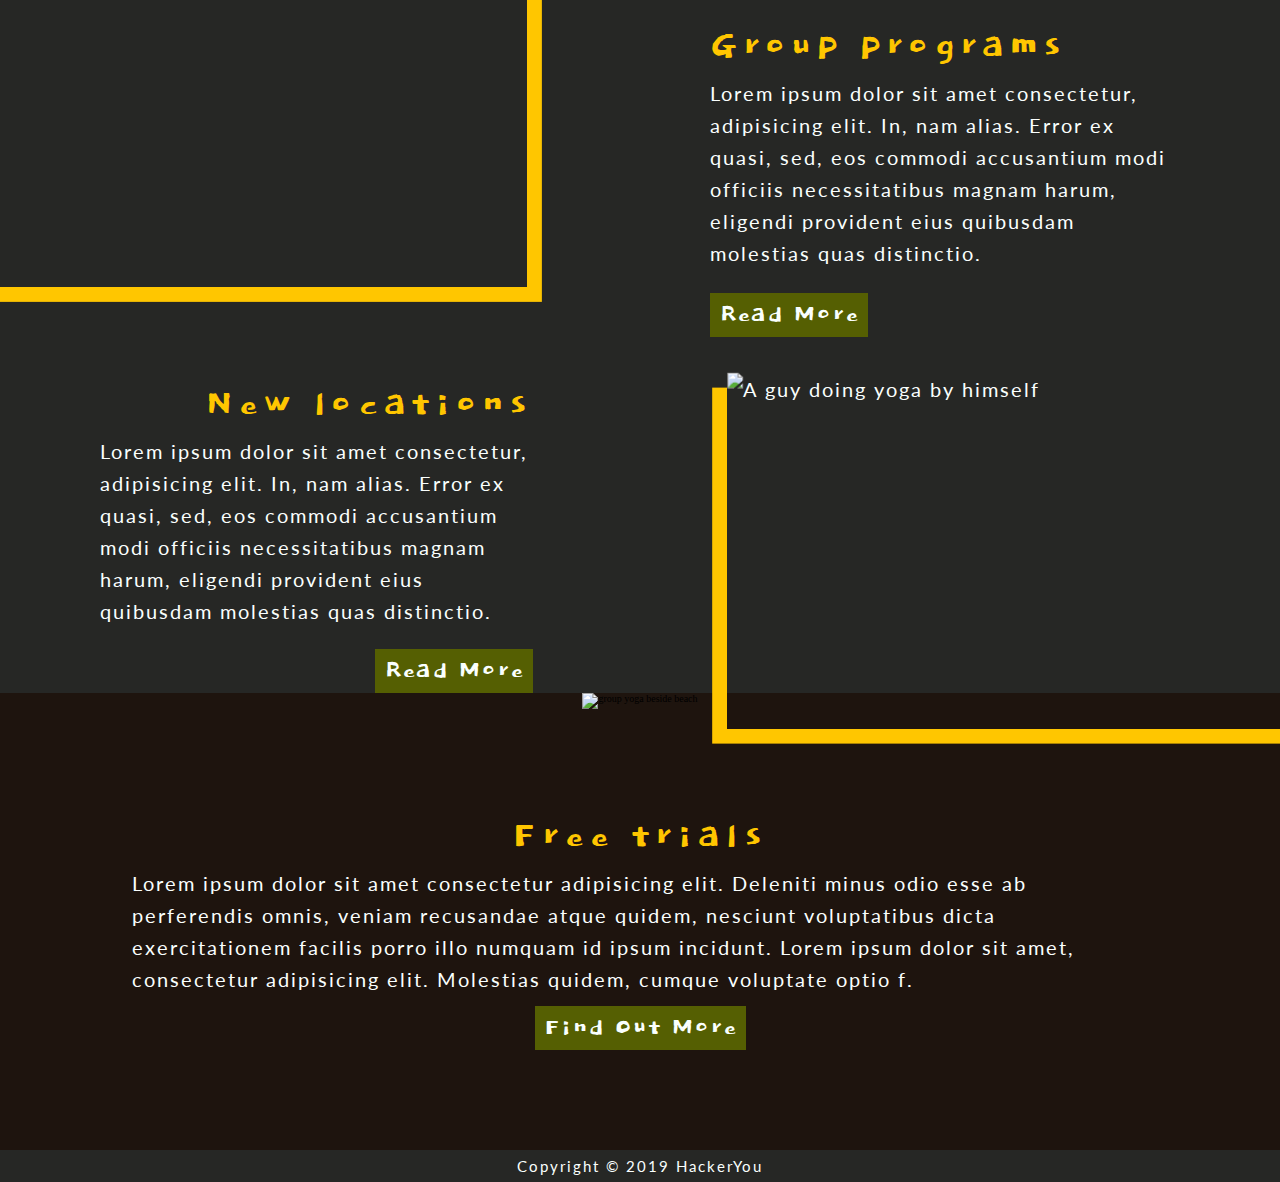
==== commit d5dafed9: "added symbol" ====
--- a/index.html
+++ b/index.html
@@ -10,12 +10,15 @@
   <link rel="stylesheet" href="./styles/styles.css">
 </head>
 <body>
+  <!-- Accessibility navigation -->
+  <a href="#maincontent" class="skip-link">Skip to main content.</a>
+
   <!-- header starts here -->
   <header>
     <nav>
       <div class="wrapper">
         <div class="nav-flex">
-          <div class="header-logo"><a href="./index.html">Mindn'soul</a></div>
+          <div class="header-logo"><a href="./index.html">Mindn’soul</a></div>
           <ul>
             <li><a href="./index.html">home</a></li>
             <li><a href="#">about</a></li>
@@ -37,14 +40,14 @@
         </li>
         <li class="header-text">
           <p>welcome to</p>
-          <h1>Mindn' Soul</h1>
+          <h1>Mindn’ Soul</h1>
         </li>
       </ul>
     </div>
   </header>
   
   <!-- new adventure strats here -->
-  <main>
+  <main　id="maincontent">
     <section id="new">
       <div class="wrapper">
         <div class="new-flex">
--- a/styles/styles.css
+++ b/styles/styles.css
@@ -642,8 +642,6 @@
 }
 
 article {
-  -webkit-box-shadow: 10px 10px #555f02;
-          box-shadow: 10px 10px #555f02;
   position: relative;
 }
 article h3 {
@@ -662,6 +660,13 @@
           box-shadow: 20px 20px #555f02;
   position: absolute;
   top: -150px;
+}
+
+.article-text {
+  -webkit-box-shadow: 10px 10px #555f02;
+          box-shadow: 10px 10px #555f02;
+  width: 101.3%;
+  padding-bottom: 30px;
 }
 
 .blog-flex {
@@ -1176,11 +1181,16 @@
     width: 100%;
   }
 
+  article img {
+    top: -66px;
+  }
+
   .blog-aside {
     display: -webkit-box;
     display: -ms-flexbox;
     display: flex;
     width: 100%;
+    position: initial;
   }
   .blog-aside img {
     -webkit-box-shadow: none;
@@ -1197,9 +1207,9 @@
   }
 
   article img {
-    width: 83%;
-    top: -120px;
-    right: 64px;
+    width: 71%;
+    top: 0px;
+    right: 113px;
   }
 
   .comment-flex p {
@@ -1234,6 +1244,11 @@
        object-fit: contain;
     margin-bottom: 30px;
   }
+
+  .aside-text {
+    margin-left: -20px;
+    margin-left: 15px;
+  }
 }
 @media (max-width: 450px) {
   article h3 {
@@ -1242,7 +1257,7 @@
   }
 
   article img {
-    right: 35px;
+    display: none;
   }
 
   .comment-flex li {
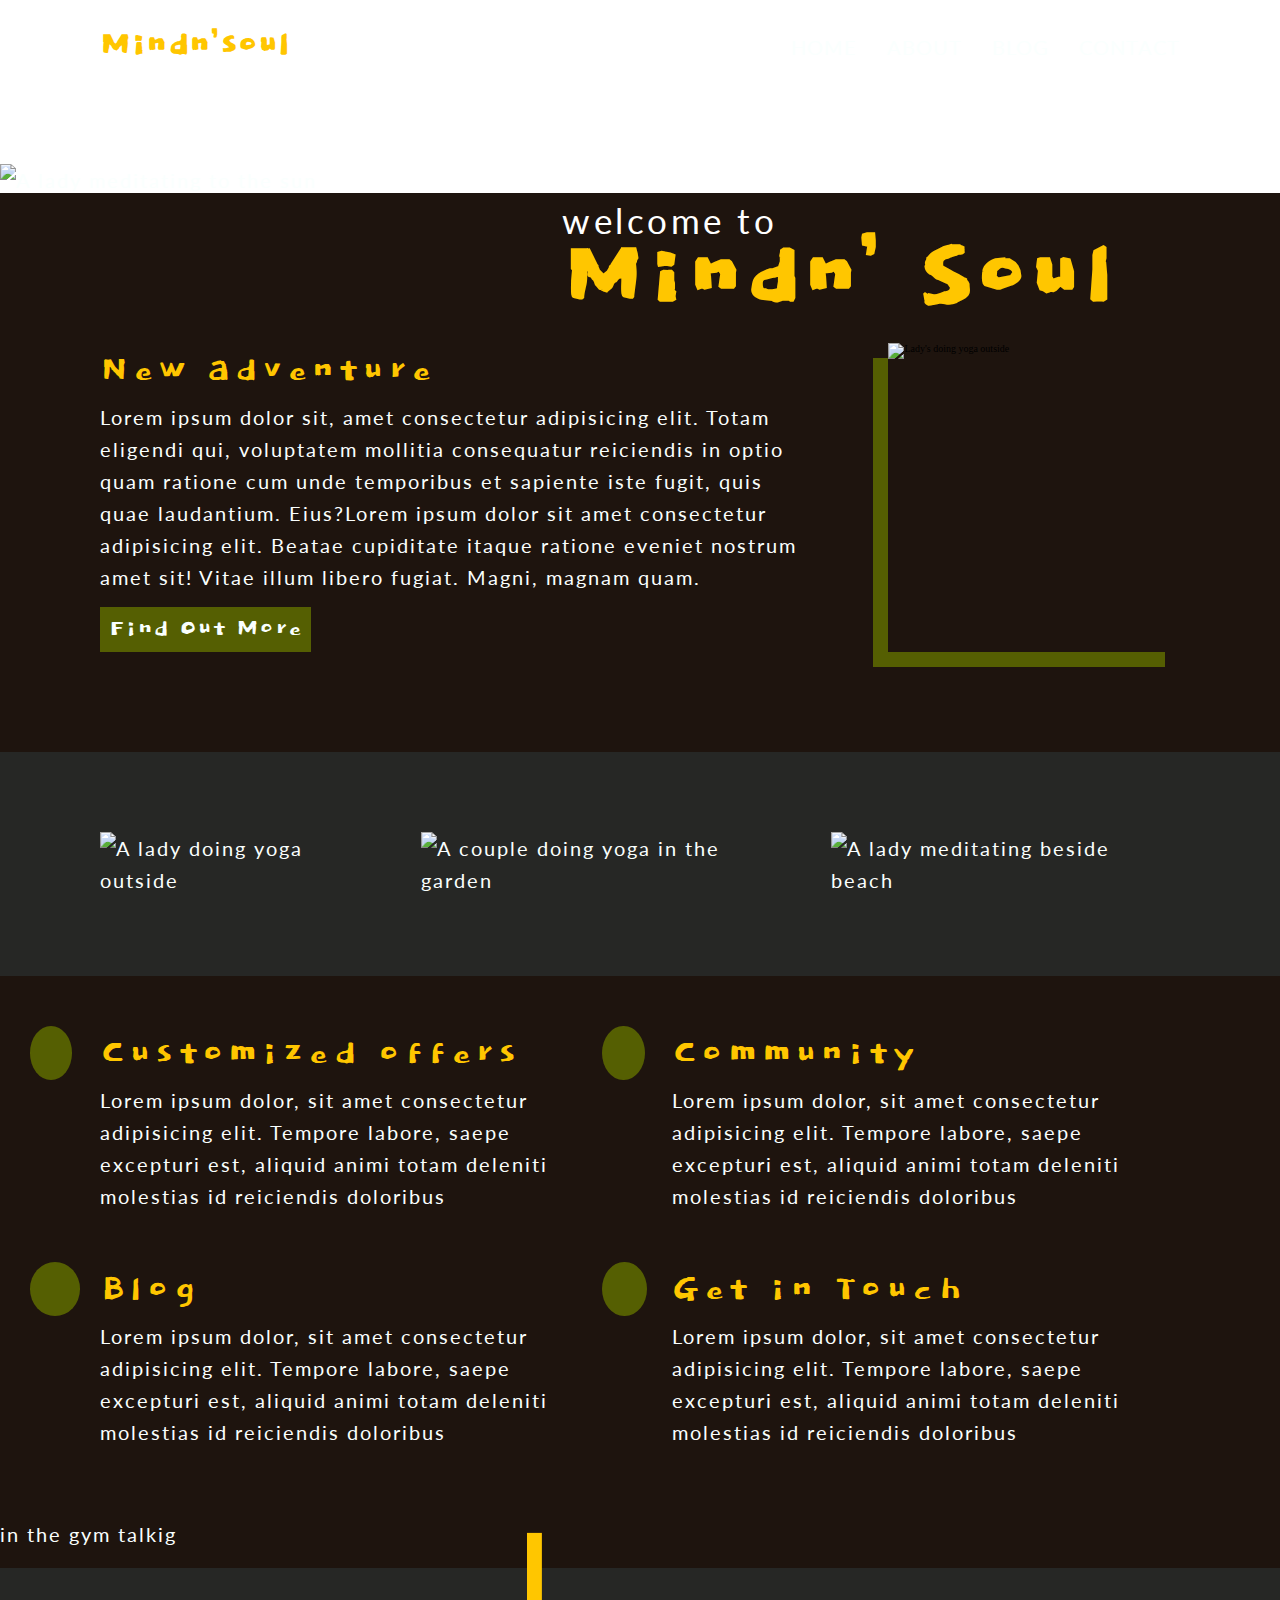
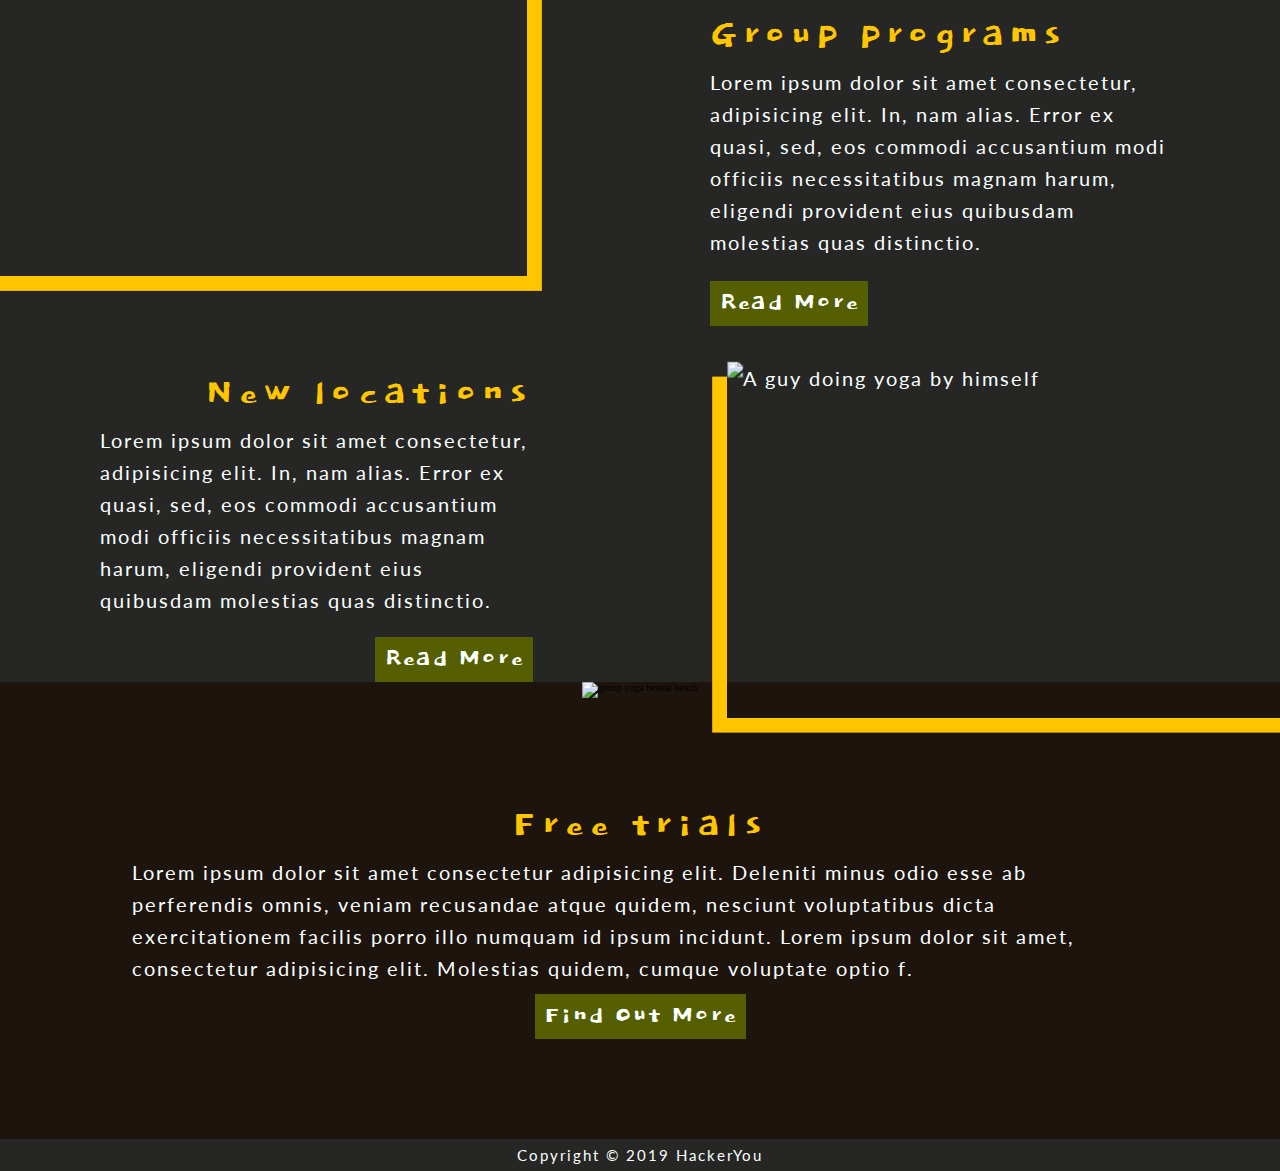
==== commit d352877e: "added hamburger menu" ====
--- a/index.html
+++ b/index.html
@@ -3,7 +3,7 @@
 <head>
   <meta charset="UTF-8">
   <meta name="viewport" content="width=device-width, initial-scale=1.0">
-  <title>Mind and soul</title>
+  <title>ღMindn’ soulღ</title>
   <link rel="stylesheet" href="https://use.fontawesome.com/releases/v5.15.3/css/all.css" integrity="sha384-SZXxX4whJ79/gErwcOYf+zWLeJdY/qpuqC4cAa9rOGUstPomtqpuNWT9wdPEn2fk" crossorigin="anonymous">
   <link rel="preconnect" href="https://fonts.gstatic.com">
 <link href="https://fonts.googleapis.com/css2?family=Dokdo&family=Lato:wght@300;400;700&display=swap" rel="stylesheet"> 
@@ -28,11 +28,20 @@
         </div>
       </div>
     </nav>
+    <!-- sub-menu for responsibe -->
     <div class="sub-menu">
       <div class="wrapper">
-        <a href=""><i class="fas fa-bars"></i></a>
-      </div>
+        <label for="toggle"><i class="fas fa-bars"></i></label>
+        <input type="checkbox" id="toggle" name="toggle" class="sr-only" />
+      <ul class="sliding-menu">
+        <li><a href="./index.html">Home</a></li>
+        <li><a href="#">About</a></li>
+        <li><a href="./blog.html">Blog</a></li>
+        <li><a href="./contact.html">Contact</a></li>
+      </ul>
+      </div>  
     </div>
+
     <div class="header-flex">
       <ul>
         <li class="header-image">
--- a/styles/styles.css
+++ b/styles/styles.css
@@ -324,6 +324,21 @@
 section {
   padding: 0;
   margin: 0;
+}
+
+.skip-link {
+  position: absolute;
+  left: -1000px;
+  top: 5px;
+  z-index: 999;
+  background: white;
+  padding: 10px 20px;
+  color: black;
+  font-size: 2rem;
+}
+
+.skip-link:focus {
+  left: 0;
 }
 
 section:nth-child(odd) {
@@ -997,12 +1012,45 @@
     display: block;
     text-align: right;
   }
-  .sub-menu a {
+  .sub-menu label {
     font-size: 3rem;
     color: #ffc600;
   }
-  .sub-menu a:hover, .sub-menu a:focus {
+  .sub-menu label:hover, .sub-menu label:focus {
     color: #fafffe;
+  }
+
+  .sliding-menu {
+    background-color: #fafffe;
+    width: 200px;
+    position: fixed;
+    right: 0;
+    top: 100px;
+    z-index: 2;
+    -webkit-transform: translateX(100%);
+            transform: translateX(100%);
+    -webkit-transition: all 0.3s;
+    transition: all 0.3s;
+  }
+  .sliding-menu li {
+    padding: 10px 20px;
+    text-align: center;
+  }
+  .sliding-menu li a {
+    color: #ffc600;
+    display: inline-block;
+    width: 100%;
+    padding: 20px;
+  }
+  .sliding-menu li a:hover, .sliding-menu li a:focus {
+    background-color: #555f02;
+    -webkit-transition: all 0.3s;
+    transition: all 0.3s;
+  }
+
+  input[type=checkbox]:checked + .sliding-menu {
+    -webkit-transform: translateX(0);
+            transform: translateX(0);
   }
 
   .header-text {
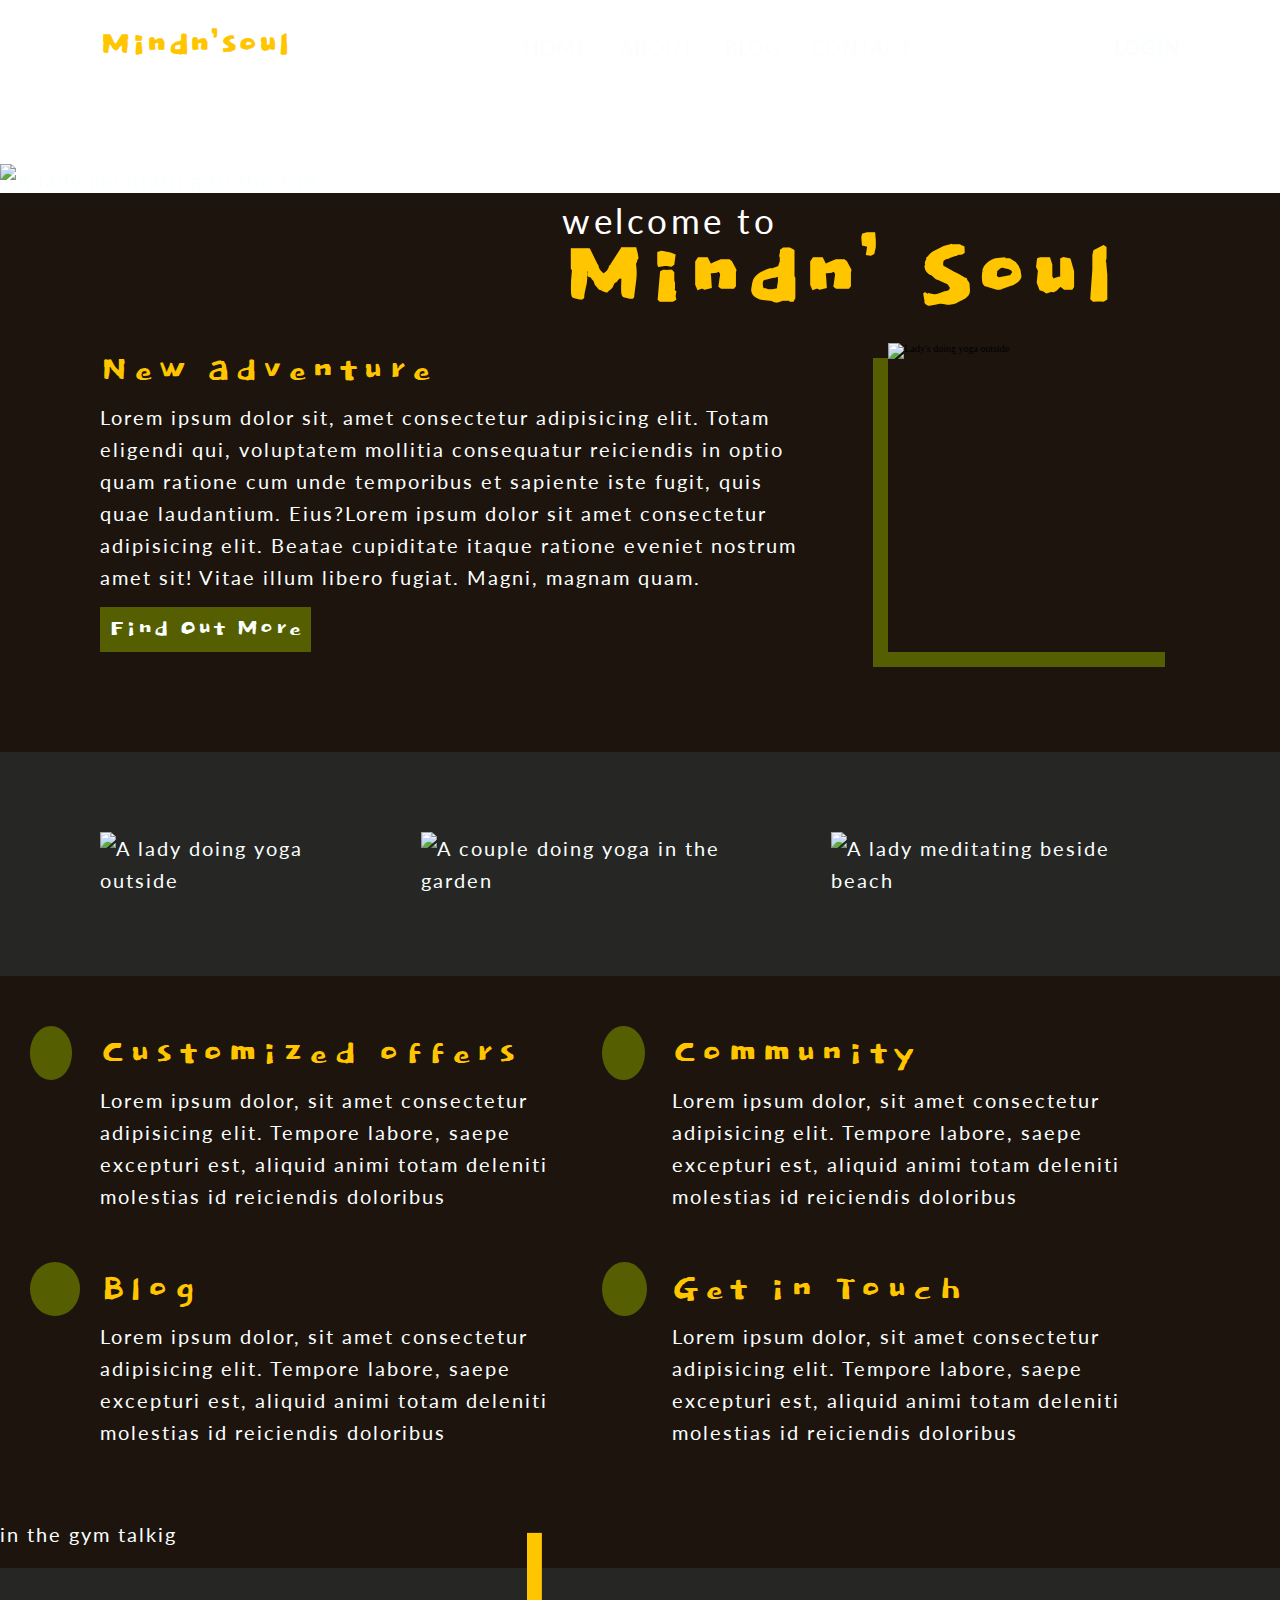
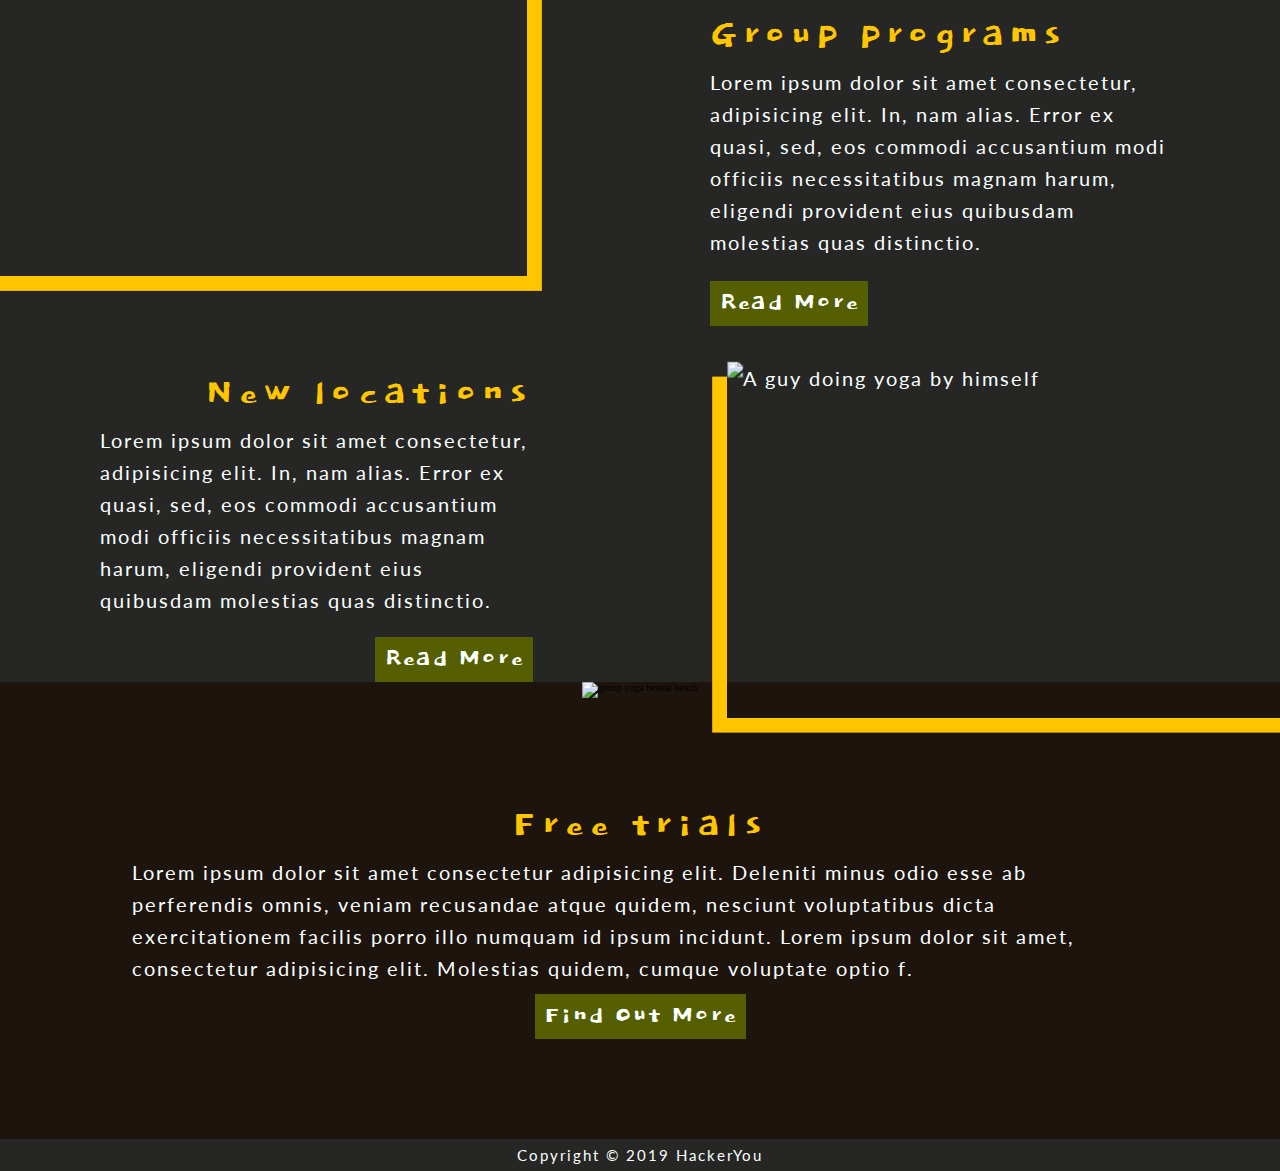
==== commit 9216877c: "added modal login page" ====
--- a/index.html
+++ b/index.html
@@ -25,9 +25,28 @@
             <li><a href="./blog.html">blog</a></li>
             <li><a href="./contact.html">contact</a></li>
           </ul>
+          <div class="login" id="login-show">LOGIN</div>
         </div>
       </div>
     </nav>
+    <!-- modal starts here -->
+    <div class="login-modal-wrapper" id="login-modal">
+      <div class="modal">
+        <div class="close-modal">
+          <i class="fa fa-2x fa-times"></i>
+        </div>
+        
+        <div id="login-form">
+          <h3>Email login</h3>
+          <form action="#">
+            <input class="form-control" type="text" placeholder="Email">
+            <input class="form-control" type="password" placeholder="password">
+            <button id="submit-btn"
+            type="submit">Login</button>
+          </form>
+        </div>
+      </div>
+    </div>
     <!-- sub-menu for responsibe -->
     <div class="sub-menu">
       <div class="wrapper">
@@ -148,5 +167,8 @@
       <p>Copyright © 2019 HackerYou</p>
     </div>
   </footer>
+
+  <!-- js here -->
+  <script src="script.js"></script>
 </body>
 </html>--- a/styles/styles.css
+++ b/styles/styles.css
@@ -395,6 +395,81 @@
 
 .nev-flex a:nth-child(4) {
   margin-right: 0;
+}
+
+.login {
+  color: #fafffe;
+  cursor: pointer;
+  display: block;
+}
+.login:hover, .login:focus {
+  background-color: #fafffe;
+  color: black;
+}
+
+.login-modal-wrapper {
+  position: fixed;
+  top: 0;
+  right: 0;
+  bottom: 0;
+  left: 0;
+  background-color: rgba(0, 0, 0, 0.6);
+  z-index: 100;
+  display: none;
+  -webkit-transition: all 0.3s ease 0s;
+  transition: all 0.3s ease 0s;
+}
+.login-modal-wrapper.is-active {
+  display: block;
+}
+
+.modal {
+  position: absolute;
+  top: 20%;
+  left: 34%;
+  background-color: #e6ecf0;
+  padding: 20px 0 40px;
+  border-radius: 10px;
+  width: 450px;
+  height: auto;
+  text-align: center;
+}
+
+.fa-times {
+  position: absolute;
+  top: 12px;
+  right: 12px;
+  color: rgba(128, 128, 128, 0.46);
+  cursor: pointer;
+}
+
+#signup-form, #login-form {
+  width: 100%;
+}
+
+#signup-form h3, #login-form h3 {
+  letter-spacing: 1px;
+  margin-bottom: 10px;
+}
+
+#signup-form input, #login-form input {
+  width: 320px;
+  margin-bottom: 20px;
+  font-size: 12px;
+  padding: 12px 12px;
+  border: 1px solid #d0d5d8;
+  border-radius: 5px;
+}
+
+#submit-btn {
+  display: inline-block;
+  padding: 14px 140px;
+  background-color: #5dca88;
+  border: none;
+  border-radius: 3px;
+  color: white;
+  margin: 10px auto;
+  cursor: pointer;
 }
 
 .sub-menu {
@@ -1055,16 +1130,17 @@
 
   .header-text {
     padding: 0;
-    -webkit-transform: translate(-56%, -146%);
-            transform: translate(-56%, -146%);
+    width: 100%;
+    -webkit-transform: translate(-30%, 0%);
+            transform: translate(-30%, 0%);
+  }
+  .header-text h1 {
+    font-size: 6.5rem;
+    margin-top: 3%;
   }
 
   .header-flex p {
-    font-size: 1rem;
-  }
-
-  h1 {
-    font-size: 3.5rem;
+    font-size: 3rem;
   }
 
   .header-image img {
@@ -1087,6 +1163,15 @@
 
   p, li {
     font-size: 1.5rem;
+  }
+}
+@media (max-width: 660px) and (max-width: 400px) {
+  .header-text h1 {
+    font-size: 4.5rem;
+  }
+
+  .header-flex p {
+    font-size: 2rem;
   }
 }
 @media (width: 700px) {
